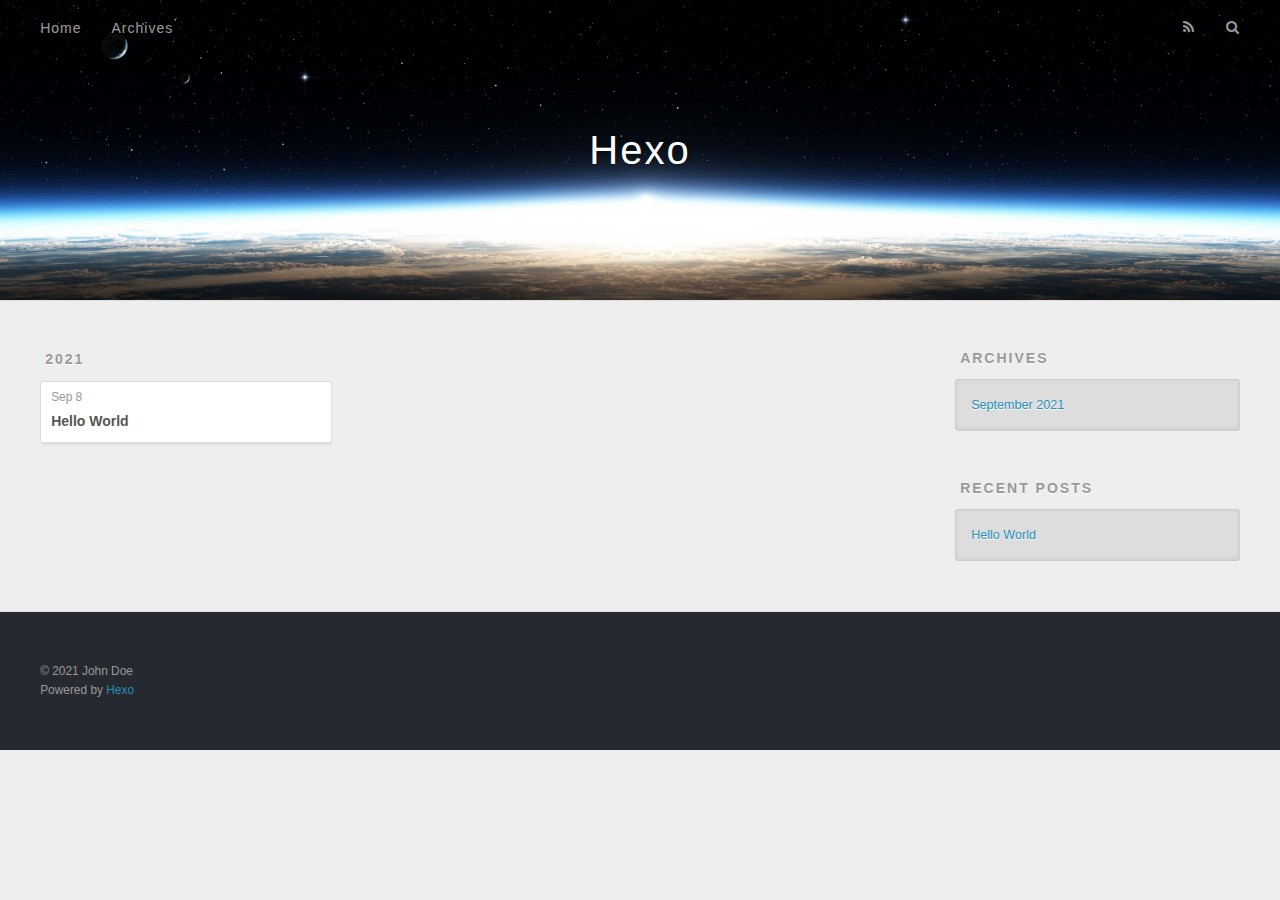
==== archives/index.html @ dddf25b1 "Site updated: 2021-09-09 09:40:32" ====
<!DOCTYPE html>
<html>
<head>
  <meta charset="utf-8">
  

  
  <title>Archives | Hexo</title>
  <meta name="viewport" content="width=device-width, initial-scale=1, maximum-scale=1">
  <meta property="og:type" content="website">
<meta property="og:title" content="Hexo">
<meta property="og:url" content="http://example.com/archives/index.html">
<meta property="og:site_name" content="Hexo">
<meta property="og:locale" content="en_US">
<meta property="article:author" content="John Doe">
<meta name="twitter:card" content="summary">
  
    <link rel="alternate" href="/atom.xml" title="Hexo" type="application/atom+xml">
  
  
    <link rel="icon" href="/favicon.png">
  
  
    <link href="//fonts.googleapis.com/css?family=Source+Code+Pro" rel="stylesheet" type="text/css">
  
  
<link rel="stylesheet" href="/css/style.css">

<meta name="generator" content="Hexo 5.4.0"></head>

<body>
  <div id="container">
    <div id="wrap">
      <header id="header">
  <div id="banner"></div>
  <div id="header-outer" class="outer">
    <div id="header-title" class="inner">
      <h1 id="logo-wrap">
        <a href="/" id="logo">Hexo</a>
      </h1>
      
    </div>
    <div id="header-inner" class="inner">
      <nav id="main-nav">
        <a id="main-nav-toggle" class="nav-icon"></a>
        
          <a class="main-nav-link" href="/">Home</a>
        
          <a class="main-nav-link" href="/archives">Archives</a>
        
      </nav>
      <nav id="sub-nav">
        
          <a id="nav-rss-link" class="nav-icon" href="/atom.xml" title="RSS Feed"></a>
        
        <a id="nav-search-btn" class="nav-icon" title="Search"></a>
      </nav>
      <div id="search-form-wrap">
        <form action="//google.com/search" method="get" accept-charset="UTF-8" class="search-form"><input type="search" name="q" class="search-form-input" placeholder="Search"><button type="submit" class="search-form-submit">&#xF002;</button><input type="hidden" name="sitesearch" value="http://example.com"></form>
      </div>
    </div>
  </div>
</header>
      <div class="outer">
        <section id="main">
  
  
    
    
      
      
      <section class="archives-wrap">
        <div class="archive-year-wrap">
          <a href="/archives/2021" class="archive-year">2021</a>
        </div>
        <div class="archives">
    
    <article class="archive-article archive-type-post">
  <div class="archive-article-inner">
    <header class="archive-article-header">
      <a href="/2021/09/08/hello-world/" class="archive-article-date">
  <time datetime="2021-09-08T15:11:29.989Z" itemprop="datePublished">Sep 8</time>
</a>
      
  
    <h1 itemprop="name">
      <a class="archive-article-title" href="/2021/09/08/hello-world/">Hello World</a>
    </h1>
  

    </header>
  </div>
</article>
  
  
    </div></section>
  


</section>
        
          <aside id="sidebar">
  
    

  
    

  
    
  
    
  <div class="widget-wrap">
    <h3 class="widget-title">Archives</h3>
    <div class="widget">
      <ul class="archive-list"><li class="archive-list-item"><a class="archive-list-link" href="/archives/2021/09/">September 2021</a></li></ul>
    </div>
  </div>


  
    
  <div class="widget-wrap">
    <h3 class="widget-title">Recent Posts</h3>
    <div class="widget">
      <ul>
        
          <li>
            <a href="/2021/09/08/hello-world/">Hello World</a>
          </li>
        
      </ul>
    </div>
  </div>

  
</aside>
        
      </div>
      <footer id="footer">
  
  <div class="outer">
    <div id="footer-info" class="inner">
      &copy; 2021 John Doe<br>
      Powered by <a href="http://hexo.io/" target="_blank">Hexo</a>
    </div>
  </div>
</footer>
    </div>
    <nav id="mobile-nav">
  
    <a href="/" class="mobile-nav-link">Home</a>
  
    <a href="/archives" class="mobile-nav-link">Archives</a>
  
</nav>
    

<script src="//ajax.googleapis.com/ajax/libs/jquery/2.0.3/jquery.min.js"></script>


  
<link rel="stylesheet" href="/fancybox/jquery.fancybox.css">

  
<script src="/fancybox/jquery.fancybox.pack.js"></script>




<script src="/js/script.js"></script>




  </div>
</body>
</html>
---- css/style.css ----
body {
  width: 100%;
}
body:before,
body:after {
  content: "";
  display: table;
}
body:after {
  clear: both;
}
html,
body,
div,
span,
applet,
object,
iframe,
h1,
h2,
h3,
h4,
h5,
h6,
p,
blockquote,
pre,
a,
abbr,
acronym,
address,
big,
cite,
code,
del,
dfn,
em,
img,
ins,
kbd,
q,
s,
samp,
small,
strike,
strong,
sub,
sup,
tt,
var,
dl,
dt,
dd,
ol,
ul,
li,
fieldset,
form,
label,
legend,
table,
caption,
tbody,
tfoot,
thead,
tr,
th,
td {
  margin: 0;
  padding: 0;
  border: 0;
  outline: 0;
  font-weight: inherit;
  font-style: inherit;
  font-family: inherit;
  font-size: 100%;
  vertical-align: baseline;
}
body {
  line-height: 1;
  color: #000;
  background: #fff;
}
ol,
ul {
  list-style: none;
}
table {
  border-collapse: separate;
  border-spacing: 0;
  vertical-align: middle;
}
caption,
th,
td {
  text-align: left;
  font-weight: normal;
  vertical-align: middle;
}
a img {
  border: none;
}
input,
button {
  margin: 0;
  padding: 0;
}
input::-moz-focus-inner,
button::-moz-focus-inner {
  border: 0;
  padding: 0;
}
@font-face {
  font-family: FontAwesome;
  font-style: normal;
  font-weight: normal;
  src: url("fonts/fontawesome-webfont.eot?v=#4.0.3");
  src: url("fonts/fontawesome-webfont.eot?#iefix&v=#4.0.3") format("embedded-opentype"), url("fonts/fontawesome-webfont.woff?v=#4.0.3") format("woff"), url("fonts/fontawesome-webfont.ttf?v=#4.0.3") format("truetype"), url("fonts/fontawesome-webfont.svg#fontawesomeregular?v=#4.0.3") format("svg");
}
html,
body,
#container {
  height: 100%;
}
body {
  background: #eee;
  font: 14px -apple-system, BlinkMacSystemFont, "Segoe UI", "Roboto", "Oxygen", "Ubuntu", "Cantarell", "Fira Sans", "Droid Sans", "Helvetica Neue", sans-serif;
  -webkit-text-size-adjust: 100%;
}
.outer {
  max-width: 1220px;
  margin: 0 auto;
  padding: 0 20px;
}
.outer:before,
.outer:after {
  content: "";
  display: table;
}
.outer:after {
  clear: both;
}
.inner {
  display: inline;
  float: left;
  width: 98.33333333333333%;
  margin: 0 0.833333333333333%;
}
.left,
.alignleft {
  float: left;
}
.right,
.alignright {
  float: right;
}
.clear {
  clear: both;
}
#container {
  position: relative;
}
.mobile-nav-on {
  overflow: hidden;
}
#wrap {
  height: 100%;
  width: 100%;
  position: absolute;
  top: 0;
  left: 0;
  -webkit-transition: 0.2s ease-out;
  -moz-transition: 0.2s ease-out;
  -ms-transition: 0.2s ease-out;
  transition: 0.2s ease-out;
  z-index: 1;
  background: #eee;
}
.mobile-nav-on #wrap {
  left: 280px;
}
@media screen and (min-width: 768px) {
  #main {
    display: inline;
    float: left;
    width: 73.33333333333333%;
    margin: 0 0.833333333333333%;
  }
}
.article-date,
.article-category-link,
.archive-year,
.widget-title {
  text-decoration: none;
  text-transform: uppercase;
  letter-spacing: 2px;
  color: #999;
  margin-bottom: 1em;
  margin-left: 5px;
  line-height: 1em;
  text-shadow: 0 1px #fff;
  font-weight: bold;
}
.article-inner,
.archive-article-inner {
  background: #fff;
  -webkit-box-shadow: 1px 2px 3px #ddd;
  box-shadow: 1px 2px 3px #ddd;
  border: 1px solid #ddd;
  border-radius: 3px;
}
.article-entry h1,
.widget h1 {
  font-size: 2em;
}
.article-entry h2,
.widget h2 {
  font-size: 1.5em;
}
.article-entry h3,
.widget h3 {
  font-size: 1.3em;
}
.article-entry h4,
.widget h4 {
  font-size: 1.2em;
}
.article-entry h5,
.widget h5 {
  font-size: 1em;
}
.article-entry h6,
.widget h6 {
  font-size: 1em;
  color: #999;
}
.article-entry hr,
.widget hr {
  border: 1px dashed #ddd;
}
.article-entry strong,
.widget strong {
  font-weight: bold;
}
.article-entry em,
.widget em,
.article-entry cite,
.widget cite {
  font-style: italic;
}
.article-entry sup,
.widget sup,
.article-entry sub,
.widget sub {
  font-size: 0.75em;
  line-height: 0;
  position: relative;
  vertical-align: baseline;
}
.article-entry sup,
.widget sup {
  top: -0.5em;
}
.article-entry sub,
.widget sub {
  bottom: -0.2em;
}
.article-entry small,
.widget small {
  font-size: 0.85em;
}
.article-entry acronym,
.widget acronym,
.article-entry abbr,
.widget abbr {
  border-bottom: 1px dotted;
}
.article-entry ul,
.widget ul,
.article-entry ol,
.widget ol,
.article-entry dl,
.widget dl {
  margin: 0 20px;
  line-height: 1.6em;
}
.article-entry ul ul,
.widget ul ul,
.article-entry ol ul,
.widget ol ul,
.article-entry ul ol,
.widget ul ol,
.article-entry ol ol,
.widget ol ol {
  margin-top: 0;
  margin-bottom: 0;
}
.article-entry ul,
.widget ul {
  list-style: disc;
}
.article-entry ol,
.widget ol {
  list-style: decimal;
}
.article-entry dt,
.widget dt {
  font-weight: bold;
}
#header {
  height: 300px;
  position: relative;
  border-bottom: 1px solid #ddd;
}
#header:before,
#header:after {
  content: "";
  position: absolute;
  left: 0;
  right: 0;
  height: 40px;
}
#header:before {
  top: 0;
  background: -webkit-linear-gradient(rgba(0,0,0,0.2), transparent);
  background: -moz-linear-gradient(rgba(0,0,0,0.2), transparent);
  background: -ms-linear-gradient(rgba(0,0,0,0.2), transparent);
  background: linear-gradient(rgba(0,0,0,0.2), transparent);
}
#header:after {
  bottom: 0;
  background: -webkit-linear-gradient(transparent, rgba(0,0,0,0.2));
  background: -moz-linear-gradient(transparent, rgba(0,0,0,0.2));
  background: -ms-linear-gradient(transparent, rgba(0,0,0,0.2));
  background: linear-gradient(transparent, rgba(0,0,0,0.2));
}
#header-outer {
  height: 100%;
  position: relative;
}
#header-inner {
  position: relative;
  overflow: hidden;
}
#banner {
  position: absolute;
  top: 0;
  left: 0;
  width: 100%;
  height: 100%;
  background: url("images/banner.jpg") center #000;
  -webkit-background-size: cover;
  -moz-background-size: cover;
  background-size: cover;
  z-index: -1;
}
#header-title {
  text-align: center;
  height: 40px;
  position: absolute;
  top: 50%;
  left: 0;
  margin-top: -20px;
}
#logo,
#subtitle {
  text-decoration: none;
  color: #fff;
  font-weight: 300;
  text-shadow: 0 1px 4px rgba(0,0,0,0.3);
}
#logo {
  font-size: 40px;
  line-height: 40px;
  letter-spacing: 2px;
}
#subtitle {
  font-size: 16px;
  line-height: 16px;
  letter-spacing: 1px;
}
#subtitle-wrap {
  margin-top: 16px;
}
#main-nav {
  float: left;
  margin-left: -15px;
}
.nav-icon,
.main-nav-link {
  float: left;
  color: #fff;
  opacity: 0.6;
  text-decoration: none;
  text-shadow: 0 1px rgba(0,0,0,0.2);
  -webkit-transition: opacity 0.2s;
  -moz-transition: opacity 0.2s;
  -ms-transition: opacity 0.2s;
  transition: opacity 0.2s;
  display: block;
  padding: 20px 15px;
}
.nav-icon:hover,
.main-nav-link:hover {
  opacity: 1;
}
.nav-icon {
  font-family: FontAwesome;
  text-align: center;
  font-size: 14px;
  width: 14px;
  height: 14px;
  padding: 20px 15px;
  position: relative;
  cursor: pointer;
}
.main-nav-link {
  font-weight: 300;
  letter-spacing: 1px;
}
@media screen and (max-width: 479px) {
  .main-nav-link {
    display: none;
  }
}
#main-nav-toggle {
  display: none;
}
#main-nav-toggle:before {
  content: "\f0c9";
}
@media screen and (max-width: 479px) {
  #main-nav-toggle {
    display: block;
  }
}
#sub-nav {
  float: right;
  margin-right: -15px;
}
#nav-rss-link:before {
  content: "\f09e";
}
#nav-search-btn:before {
  content: "\f002";
}
#search-form-wrap {
  position: absolute;
  top: 15px;
  width: 150px;
  height: 30px;
  right: -150px;
  opacity: 0;
  -webkit-transition: 0.2s ease-out;
  -moz-transition: 0.2s ease-out;
  -ms-transition: 0.2s ease-out;
  transition: 0.2s ease-out;
}
#search-form-wrap.on {
  opacity: 1;
  right: 0;
}
@media screen and (max-width: 479px) {
  #search-form-wrap {
    width: 100%;
    right: -100%;
  }
}
.search-form {
  position: absolute;
  top: 0;
  left: 0;
  right: 0;
  background: #fff;
  padding: 5px 15px;
  border-radius: 15px;
  -webkit-box-shadow: 0 0 10px rgba(0,0,0,0.3);
  box-shadow: 0 0 10px rgba(0,0,0,0.3);
}
.search-form-input {
  border: none;
  background: none;
  color: #555;
  width: 100%;
  font: 13px -apple-system, BlinkMacSystemFont, "Segoe UI", "Roboto", "Oxygen", "Ubuntu", "Cantarell", "Fira Sans", "Droid Sans", "Helvetica Neue", sans-serif;
  outline: none;
}
.search-form-input::-webkit-search-results-decoration,
.search-form-input::-webkit-search-cancel-button {
  -webkit-appearance: none;
}
.search-form-submit {
  position: absolute;
  top: 50%;
  right: 10px;
  margin-top: -7px;
  font: 13px FontAwesome;
  border: none;
  background: none;
  color: #bbb;
  cursor: pointer;
}
.search-form-submit:hover,
.search-form-submit:focus {
  color: #777;
}
.article {
  margin: 50px 0;
}
.article-inner {
  overflow: hidden;
}
.article-meta:before,
.article-meta:after {
  content: "";
  display: table;
}
.article-meta:after {
  clear: both;
}
.article-date {
  float: left;
}
.article-category {
  float: left;
  line-height: 1em;
  color: #ccc;
  text-shadow: 0 1px #fff;
  margin-left: 8px;
}
.article-category:before {
  content: "\2022";
}
.article-category-link {
  margin: 0 12px 1em;
}
.article-header {
  padding: 20px 20px 0;
}
.article-title {
  text-decoration: none;
  font-size: 2em;
  font-weight: bold;
  color: #555;
  line-height: 1.1em;
  -webkit-transition: color 0.2s;
  -moz-transition: color 0.2s;
  -ms-transition: color 0.2s;
  transition: color 0.2s;
}
a.article-title:hover {
  color: #258fb8;
}
.article-entry {
  color: #555;
  padding: 0 20px;
}
.article-entry:before,
.article-entry:after {
  content: "";
  display: table;
}
.article-entry:after {
  clear: both;
}
.article-entry p,
.article-entry table {
  line-height: 1.6em;
  margin: 1.6em 0;
}
.article-entry h1,
.article-entry h2,
.article-entry h3,
.article-entry h4,
.article-entry h5,
.article-entry h6 {
  font-weight: bold;
}
.article-entry h1,
.article-entry h2,
.article-entry h3,
.article-entry h4,
.article-entry h5,
.article-entry h6 {
  line-height: 1.1em;
  margin: 1.1em 0;
}
.article-entry a {
  color: #258fb8;
  text-decoration: none;
}
.article-entry a:hover {
  text-decoration: underline;
}
.article-entry ul,
.article-entry ol,
.article-entry dl {
  margin-top: 1.6em;
  margin-bottom: 1.6em;
}
.article-entry img,
.article-entry video {
  max-width: 100%;
  height: auto;
  display: block;
  margin: auto;
}
.article-entry iframe {
  border: none;
}
.article-entry table {
  width: 100%;
  border-collapse: collapse;
  border-spacing: 0;
}
.article-entry th {
  font-weight: bold;
  border-bottom: 3px solid #ddd;
  padding-bottom: 0.5em;
}
.article-entry td {
  border-bottom: 1px solid #ddd;
  padding: 10px 0;
}
.article-entry blockquote {
  font-family: Georgia, "Times New Roman", serif;
  font-size: 1.4em;
  margin: 1.6em 20px;
  text-align: center;
}
.article-entry blockquote footer {
  font-size: 14px;
  margin: 1.6em 0;
  font-family: -apple-system, BlinkMacSystemFont, "Segoe UI", "Roboto", "Oxygen", "Ubuntu", "Cantarell", "Fira Sans", "Droid Sans", "Helvetica Neue", sans-serif;
}
.article-entry blockquote footer cite:before {
  content: "—";
  padding: 0 0.5em;
}
.article-entry .pullquote {
  text-align: left;
  width: 45%;
  margin: 0;
}
.article-entry .pullquote.left {
  margin-left: 0.5em;
  margin-right: 1em;
}
.article-entry .pullquote.right {
  margin-right: 0.5em;
  margin-left: 1em;
}
.article-entry .caption {
  color: #999;
  display: block;
  font-size: 0.9em;
  margin-top: 0.5em;
  position: relative;
  text-align: center;
}
.article-entry .video-container {
  position: relative;
  padding-top: 56.25%;
  height: 0;
  overflow: hidden;
}
.article-entry .video-container iframe,
.article-entry .video-container object,
.article-entry .video-container embed {
  position: absolute;
  top: 0;
  left: 0;
  width: 100%;
  height: 100%;
  margin-top: 0;
}
.article-more-link a {
  display: inline-block;
  line-height: 1em;
  padding: 6px 15px;
  border-radius: 15px;
  background: #eee;
  color: #999;
  text-shadow: 0 1px #fff;
  text-decoration: none;
}
.article-more-link a:hover {
  background: #258fb8;
  color: #fff;
  text-decoration: none;
  text-shadow: 0 1px #1e7293;
}
.article-footer {
  font-size: 0.85em;
  line-height: 1.6em;
  border-top: 1px solid #ddd;
  padding-top: 1.6em;
  margin: 0 20px 20px;
}
.article-footer:before,
.article-footer:after {
  content: "";
  display: table;
}
.article-footer:after {
  clear: both;
}
.article-footer a {
  color: #999;
  text-decoration: none;
}
.article-footer a:hover {
  color: #555;
}
.article-tag-list-item {
  float: left;
  margin-right: 10px;
}
.article-tag-list-link:before {
  content: "#";
}
.article-comment-link {
  float: right;
}
.article-comment-link:before {
  content: "\f075";
  font-family: FontAwesome;
  padding-right: 8px;
}
.article-share-link {
  cursor: pointer;
  float: right;
  margin-left: 20px;
}
.article-share-link:before {
  content: "\f064";
  font-family: FontAwesome;
  padding-right: 6px;
}
#article-nav {
  position: relative;
}
#article-nav:before,
#article-nav:after {
  content: "";
  display: table;
}
#article-nav:after {
  clear: both;
}
@media screen and (min-width: 768px) {
  #article-nav {
    margin: 50px 0;
  }
  #article-nav:before {
    width: 8px;
    height: 8px;
    position: absolute;
    top: 50%;
    left: 50%;
    margin-top: -4px;
    margin-left: -4px;
    content: "";
    border-radius: 50%;
    background: #ddd;
    -webkit-box-shadow: 0 1px 2px #fff;
    box-shadow: 0 1px 2px #fff;
  }
}
.article-nav-link-wrap {
  text-decoration: none;
  text-shadow: 0 1px #fff;
  color: #999;
  -webkit-box-sizing: border-box;
  -moz-box-sizing: border-box;
  box-sizing: border-box;
  margin-top: 50px;
  text-align: center;
  display: block;
}
.article-nav-link-wrap:hover {
  color: #555;
}
@media screen and (min-width: 768px) {
  .article-nav-link-wrap {
    width: 50%;
    margin-top: 0;
  }
}
@media screen and (min-width: 768px) {
  #article-nav-newer {
    float: left;
    text-align: right;
    padding-right: 20px;
  }
}
@media screen and (min-width: 768px) {
  #article-nav-older {
    float: right;
    text-align: left;
    padding-left: 20px;
  }
}
.article-nav-caption {
  text-transform: uppercase;
  letter-spacing: 2px;
  color: #ddd;
  line-height: 1em;
  font-weight: bold;
}
#article-nav-newer .article-nav-caption {
  margin-right: -2px;
}
.article-nav-title {
  font-size: 0.85em;
  line-height: 1.6em;
  margin-top: 0.5em;
}
.article-share-box {
  position: absolute;
  display: none;
  background: #fff;
  -webkit-box-shadow: 1px 2px 10px rgba(0,0,0,0.2);
  box-shadow: 1px 2px 10px rgba(0,0,0,0.2);
  border-radius: 3px;
  margin-left: -145px;
  overflow: hidden;
  z-index: 1;
}
.article-share-box.on {
  display: block;
}
.article-share-input {
  width: 100%;
  background: none;
  -webkit-box-sizing: border-box;
  -moz-box-sizing: border-box;
  box-sizing: border-box;
  font: 14px -apple-system, BlinkMacSystemFont, "Segoe UI", "Roboto", "Oxygen", "Ubuntu", "Cantarell", "Fira Sans", "Droid Sans", "Helvetica Neue", sans-serif;
  padding: 0 15px;
  color: #555;
  outline: none;
  border: 1px solid #ddd;
  border-radius: 3px 3px 0 0;
  height: 36px;
  line-height: 36px;
}
.article-share-links {
  background: #eee;
}
.article-share-links:before,
.article-share-links:after {
  content: "";
  display: table;
}
.article-share-links:after {
  clear: both;
}
.article-share-twitter,
.article-share-facebook,
.article-share-pinterest,
.article-share-google {
  width: 50px;
  height: 36px;
  display: block;
  float: left;
  position: relative;
  color: #999;
  text-shadow: 0 1px #fff;
}
.article-share-twitter:before,
.article-share-facebook:before,
.article-share-pinterest:before,
.article-share-google:before {
  font-size: 20px;
  font-family: FontAwesome;
  width: 20px;
  height: 20px;
  position: absolute;
  top: 50%;
  left: 50%;
  margin-top: -10px;
  margin-left: -10px;
  text-align: center;
}
.article-share-twitter:hover,
.article-share-facebook:hover,
.article-share-pinterest:hover,
.article-share-google:hover {
  color: #fff;
}
.article-share-twitter:before {
  content: "\f099";
}
.article-share-twitter:hover {
  background: #00aced;
  text-shadow: 0 1px #008abe;
}
.article-share-facebook:before {
  content: "\f09a";
}
.article-share-facebook:hover {
  background: #3b5998;
  text-shadow: 0 1px #2f477a;
}
.article-share-pinterest:before {
  content: "\f0d2";
}
.article-share-pinterest:hover {
  background: #cb2027;
  text-shadow: 0 1px #a21a1f;
}
.article-share-google:before {
  content: "\f0d5";
}
.article-share-google:hover {
  background: #dd4b39;
  text-shadow: 0 1px #be3221;
}
.article-gallery {
  background: #000;
  position: relative;
}
.article-gallery-photos {
  position: relative;
  overflow: hidden;
}
.article-gallery-img {
  display: none;
  max-width: 100%;
}
.article-gallery-img:first-child {
  display: block;
}
.article-gallery-img.loaded {
  position: absolute;
  display: block;
}
.article-gallery-img img {
  display: block;
  max-width: 100%;
  margin: 0 auto;
}
#comments {
  background: #fff;
  -webkit-box-shadow: 1px 2px 3px #ddd;
  box-shadow: 1px 2px 3px #ddd;
  padding: 20px;
  border: 1px solid #ddd;
  border-radius: 3px;
  margin: 50px 0;
}
#comments a {
  color: #258fb8;
}
.archives-wrap {
  margin: 50px 0;
}
.archives:before,
.archives:after {
  content: "";
  display: table;
}
.archives:after {
  clear: both;
}
.archive-year-wrap {
  margin-bottom: 1em;
}
.archives {
  -webkit-column-gap: 10px;
  -moz-column-gap: 10px;
  column-gap: 10px;
}
@media screen and (min-width: 480px) and (max-width: 767px) {
  .archives {
    -webkit-column-count: 2;
    -moz-column-count: 2;
    column-count: 2;
  }
}
@media screen and (min-width: 768px) {
  .archives {
    -webkit-column-count: 3;
    -moz-column-count: 3;
    column-count: 3;
  }
}
.archive-article {
  -webkit-column-break-inside: avoid;
  page-break-inside: avoid;
  overflow: hidden;
  break-inside: avoid-column;
}
.archive-article-inner {
  padding: 10px;
  margin-bottom: 15px;
}
.archive-article-title {
  text-decoration: none;
  font-weight: bold;
  color: #555;
  -webkit-transition: color 0.2s;
  -moz-transition: color 0.2s;
  -ms-transition: color 0.2s;
  transition: color 0.2s;
  line-height: 1.6em;
}
.archive-article-title:hover {
  color: #258fb8;
}
.archive-article-footer {
  margin-top: 1em;
}
.archive-article-date {
  color: #999;
  text-decoration: none;
  font-size: 0.85em;
  line-height: 1em;
  margin-bottom: 0.5em;
  display: block;
}
#page-nav {
  margin: 50px auto;
  background: #fff;
  -webkit-box-shadow: 1px 2px 3px #ddd;
  box-shadow: 1px 2px 3px #ddd;
  border: 1px solid #ddd;
  border-radius: 3px;
  text-align: center;
  color: #999;
  overflow: hidden;
}
#page-nav:before,
#page-nav:after {
  content: "";
  display: table;
}
#page-nav:after {
  clear: both;
}
#page-nav a,
#page-nav span {
  padding: 10px 20px;
  line-height: 1;
  height: 2ex;
}
#page-nav a {
  color: #999;
  text-decoration: none;
}
#page-nav a:hover {
  background: #999;
  color: #fff;
}
#page-nav .prev {
  float: left;
}
#page-nav .next {
  float: right;
}
#page-nav .page-number {
  display: inline-block;
}
@media screen and (max-width: 479px) {
  #page-nav .page-number {
    display: none;
  }
}
#page-nav .current {
  color: #555;
  font-weight: bold;
}
#page-nav .space {
  color: #ddd;
}
#footer {
  background: #262a30;
  padding: 50px 0;
  border-top: 1px solid #ddd;
  color: #999;
}
#footer a {
  color: #258fb8;
  text-decoration: none;
}
#footer a:hover {
  text-decoration: underline;
}
#footer-info {
  line-height: 1.6em;
  font-size: 0.85em;
}
.article-entry pre,
.article-entry .highlight {
  background: #2d2d2d;
  margin: 0 -20px;
  padding: 15px 20px;
  border-style: solid;
  border-color: #ddd;
  border-width: 1px 0;
  overflow: auto;
  color: #ccc;
  line-height: 22.400000000000002px;
}
.article-entry .highlight .gutter pre,
.article-entry .gist .gist-file .gist-data .line-numbers {
  color: #666;
  font-size: 0.85em;
}
.article-entry pre,
.article-entry code {
  font-family: "Source Code Pro", Consolas, Monaco, Menlo, Consolas, monospace;
}
.article-entry code {
  background: #eee;
  text-shadow: 0 1px #fff;
  padding: 0 0.3em;
}
.article-entry pre code {
  background: none;
  text-shadow: none;
  padding: 0;
}
.article-entry .highlight pre {
  border: none;
  margin: 0;
  padding: 0;
}
.article-entry .highlight table {
  margin: 0;
  width: auto;
}
.article-entry .highlight td {
  border: none;
  padding: 0;
}
.article-entry .highlight figcaption {
  font-size: 0.85em;
  color: #999;
  line-height: 1em;
  margin-bottom: 1em;
}
.article-entry .highlight figcaption:before,
.article-entry .highlight figcaption:after {
  content: "";
  display: table;
}
.article-entry .highlight figcaption:after {
  clear: both;
}
.article-entry .highlight figcaption a {
  float: right;
}
.article-entry .highlight .gutter pre {
  text-align: right;
  padding-right: 20px;
}
.article-entry .highlight .line {
  height: 22.400000000000002px;
}
.article-entry .highlight .line.marked {
  background: #515151;
}
.article-entry .gist {
  margin: 0 -20px;
  border-style: solid;
  border-color: #ddd;
  border-width: 1px 0;
  background: #2d2d2d;
  padding: 15px 20px 15px 0;
}
.article-entry .gist .gist-file {
  border: none;
  font-family: "Source Code Pro", Consolas, Monaco, Menlo, Consolas, monospace;
  margin: 0;
}
.article-entry .gist .gist-file .gist-data {
  background: none;
  border: none;
}
.article-entry .gist .gist-file .gist-data .line-numbers {
  background: none;
  border: none;
  padding: 0 20px 0 0;
}
.article-entry .gist .gist-file .gist-data .line-data {
  padding: 0 !important;
}
.article-entry .gist .gist-file .highlight {
  margin: 0;
  padding: 0;
  border: none;
}
.article-entry .gist .gist-file .gist-meta {
  background: #2d2d2d;
  color: #999;
  font: 0.85em -apple-system, BlinkMacSystemFont, "Segoe UI", "Roboto", "Oxygen", "Ubuntu", "Cantarell", "Fira Sans", "Droid Sans", "Helvetica Neue", sans-serif;
  text-shadow: 0 0;
  padding: 0;
  margin-top: 1em;
  margin-left: 20px;
}
.article-entry .gist .gist-file .gist-meta a {
  color: #258fb8;
  font-weight: normal;
}
.article-entry .gist .gist-file .gist-meta a:hover {
  text-decoration: underline;
}
pre .comment,
pre .title {
  color: #999;
}
pre .variable,
pre .attribute,
pre .tag,
pre .regexp,
pre .ruby .constant,
pre .xml .tag .title,
pre .xml .pi,
pre .xml .doctype,
pre .html .doctype,
pre .css .id,
pre .css .class,
pre .css .pseudo {
  color: #f2777a;
}
pre .number,
pre .preprocessor,
pre .built_in,
pre .literal,
pre .params,
pre .constant {
  color: #f99157;
}
pre .class,
pre .ruby .class .title,
pre .css .rules .attribute {
  color: #9c9;
}
pre .string,
pre .value,
pre .inheritance,
pre .header,
pre .ruby .symbol,
pre .xml .cdata {
  color: #9c9;
}
pre .css .hexcolor {
  color: #6cc;
}
pre .function,
pre .python .decorator,
pre .python .title,
pre .ruby .function .title,
pre .ruby .title .keyword,
pre .perl .sub,
pre .javascript .title,
pre .coffeescript .title {
  color: #69c;
}
pre .keyword,
pre .javascript .function {
  color: #c9c;
}
@media screen and (max-width: 479px) {
  #mobile-nav {
    position: absolute;
    top: 0;
    left: 0;
    width: 280px;
    height: 100%;
    background: #191919;
    border-right: 1px solid #fff;
  }
}
@media screen and (max-width: 479px) {
  .mobile-nav-link {
    display: block;
    color: #999;
    text-decoration: none;
    padding: 15px 20px;
    font-weight: bold;
  }
  .mobile-nav-link:hover {
    color: #fff;
  }
}
@media screen and (min-width: 768px) {
  #sidebar {
    display: inline;
    float: left;
    width: 23.333333333333332%;
    margin: 0 0.833333333333333%;
  }
}
.widget-wrap {
  margin: 50px 0;
}
.widget {
  color: #777;
  text-shadow: 0 1px #fff;
  background: #ddd;
  -webkit-box-shadow: 0 -1px 4px #ccc inset;
  box-shadow: 0 -1px 4px #ccc inset;
  border: 1px solid #ccc;
  padding: 15px;
  border-radius: 3px;
}
.widget a {
  color: #258fb8;
  text-decoration: none;
}
.widget a:hover {
  text-decoration: underline;
}
.widget ul ul,
.widget ol ul,
.widget dl ul,
.widget ul ol,
.widget ol ol,
.widget dl ol,
.widget ul dl,
.widget ol dl,
.widget dl dl {
  margin-left: 15px;
  list-style: disc;
}
.widget {
  line-height: 1.6em;
  word-wrap: break-word;
  font-size: 0.9em;
}
.widget ul,
.widget ol {
  list-style: none;
  margin: 0;
}
.widget ul ul,
.widget ol ul,
.widget ul ol,
.widget ol ol {
  margin: 0 20px;
}
.widget ul ul,
.widget ol ul {
  list-style: disc;
}
.widget ul ol,
.widget ol ol {
  list-style: decimal;
}
.category-list-count,
.tag-list-count,
.archive-list-count {
  padding-left: 5px;
  color: #999;
  font-size: 0.85em;
}
.category-list-count:before,
.tag-list-count:before,
.archive-list-count:before {
  content: "(";
}
.category-list-count:after,
.tag-list-count:after,
.archive-list-count:after {
  content: ")";
}
.tagcloud a {
  margin-right: 5px;
  display: inline-block;
}
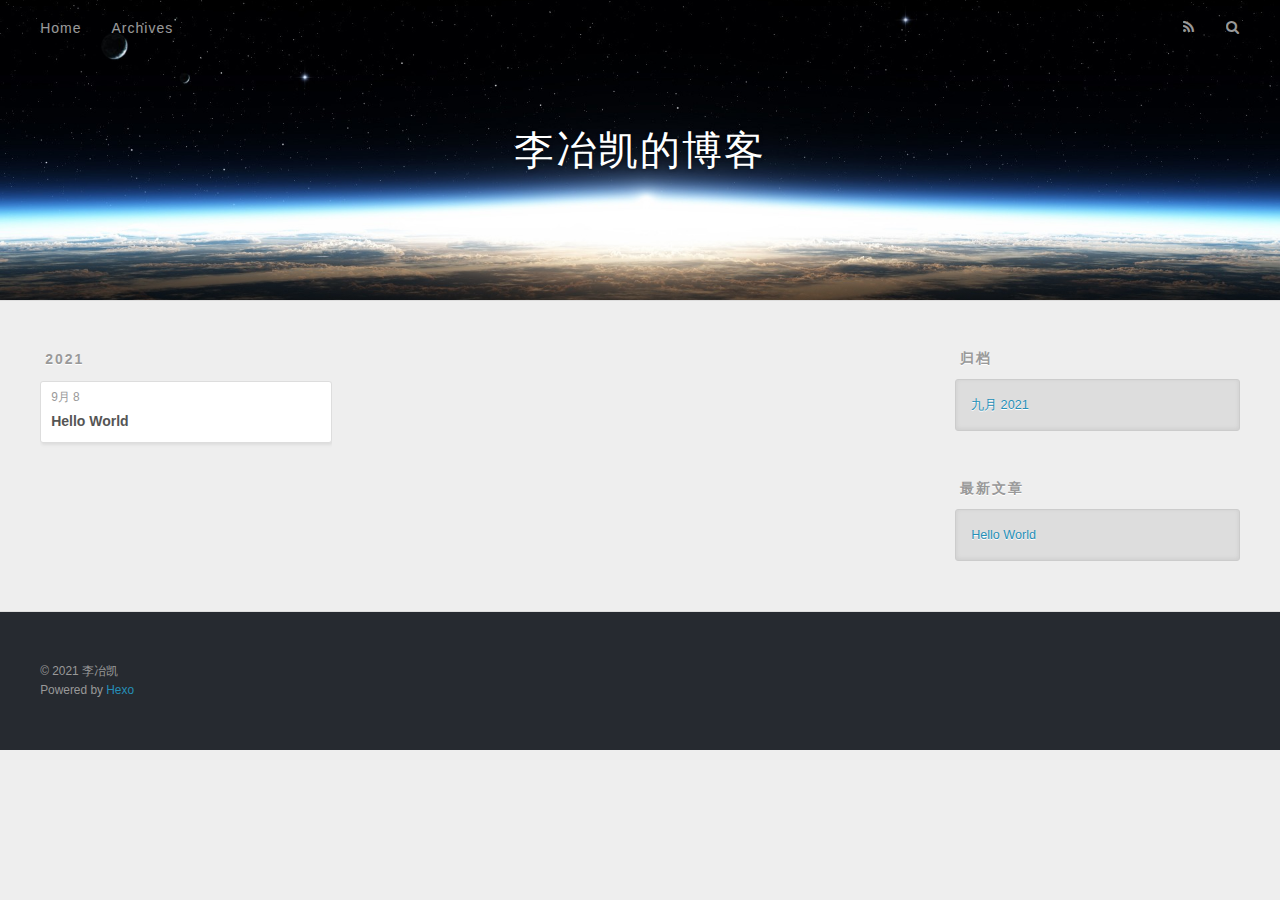
==== commit ec04e975: "Site updated: 2021-09-11 11:54:44" ====
--- a/archives/index.html
+++ b/archives/index.html
@@ -5,17 +5,19 @@
   
 
   
-  <title>Archives | Hexo</title>
+  <title>归档 | 李冶凯的博客</title>
   <meta name="viewport" content="width=device-width, initial-scale=1, maximum-scale=1">
-  <meta property="og:type" content="website">
-<meta property="og:title" content="Hexo">
+  <meta name="description" content="什么都不懂，随便搞搞">
+<meta property="og:type" content="website">
+<meta property="og:title" content="李冶凯的博客">
 <meta property="og:url" content="http://example.com/archives/index.html">
-<meta property="og:site_name" content="Hexo">
-<meta property="og:locale" content="en_US">
-<meta property="article:author" content="John Doe">
+<meta property="og:site_name" content="李冶凯的博客">
+<meta property="og:description" content="什么都不懂，随便搞搞">
+<meta property="og:locale" content="zh_CN">
+<meta property="article:author" content="李冶凯">
 <meta name="twitter:card" content="summary">
   
-    <link rel="alternate" href="/atom.xml" title="Hexo" type="application/atom+xml">
+    <link rel="alternate" href="/atom.xml" title="李冶凯的博客" type="application/atom+xml">
   
   
     <link rel="icon" href="/favicon.png">
@@ -36,7 +38,7 @@
   <div id="header-outer" class="outer">
     <div id="header-title" class="inner">
       <h1 id="logo-wrap">
-        <a href="/" id="logo">Hexo</a>
+        <a href="/" id="logo">李冶凯的博客</a>
       </h1>
       
     </div>
@@ -53,7 +55,7 @@
         
           <a id="nav-rss-link" class="nav-icon" href="/atom.xml" title="RSS Feed"></a>
         
-        <a id="nav-search-btn" class="nav-icon" title="Search"></a>
+        <a id="nav-search-btn" class="nav-icon" title="搜索"></a>
       </nav>
       <div id="search-form-wrap">
         <form action="//google.com/search" method="get" accept-charset="UTF-8" class="search-form"><input type="search" name="q" class="search-form-input" placeholder="Search"><button type="submit" class="search-form-submit">&#xF002;</button><input type="hidden" name="sitesearch" value="http://example.com"></form>
@@ -79,7 +81,7 @@
   <div class="archive-article-inner">
     <header class="archive-article-header">
       <a href="/2021/09/08/hello-world/" class="archive-article-date">
-  <time datetime="2021-09-08T15:11:29.989Z" itemprop="datePublished">Sep 8</time>
+  <time datetime="2021-09-08T15:11:29.989Z" itemprop="datePublished">9月 8</time>
 </a>
       
   
@@ -111,9 +113,9 @@
   
     
   <div class="widget-wrap">
-    <h3 class="widget-title">Archives</h3>
+    <h3 class="widget-title">归档</h3>
     <div class="widget">
-      <ul class="archive-list"><li class="archive-list-item"><a class="archive-list-link" href="/archives/2021/09/">September 2021</a></li></ul>
+      <ul class="archive-list"><li class="archive-list-item"><a class="archive-list-link" href="/archives/2021/09/">九月 2021</a></li></ul>
     </div>
   </div>
 
@@ -121,7 +123,7 @@
   
     
   <div class="widget-wrap">
-    <h3 class="widget-title">Recent Posts</h3>
+    <h3 class="widget-title">最新文章</h3>
     <div class="widget">
       <ul>
         
@@ -141,7 +143,7 @@
   
   <div class="outer">
     <div id="footer-info" class="inner">
-      &copy; 2021 John Doe<br>
+      &copy; 2021 李冶凯<br>
       Powered by <a href="http://hexo.io/" target="_blank">Hexo</a>
     </div>
   </div>
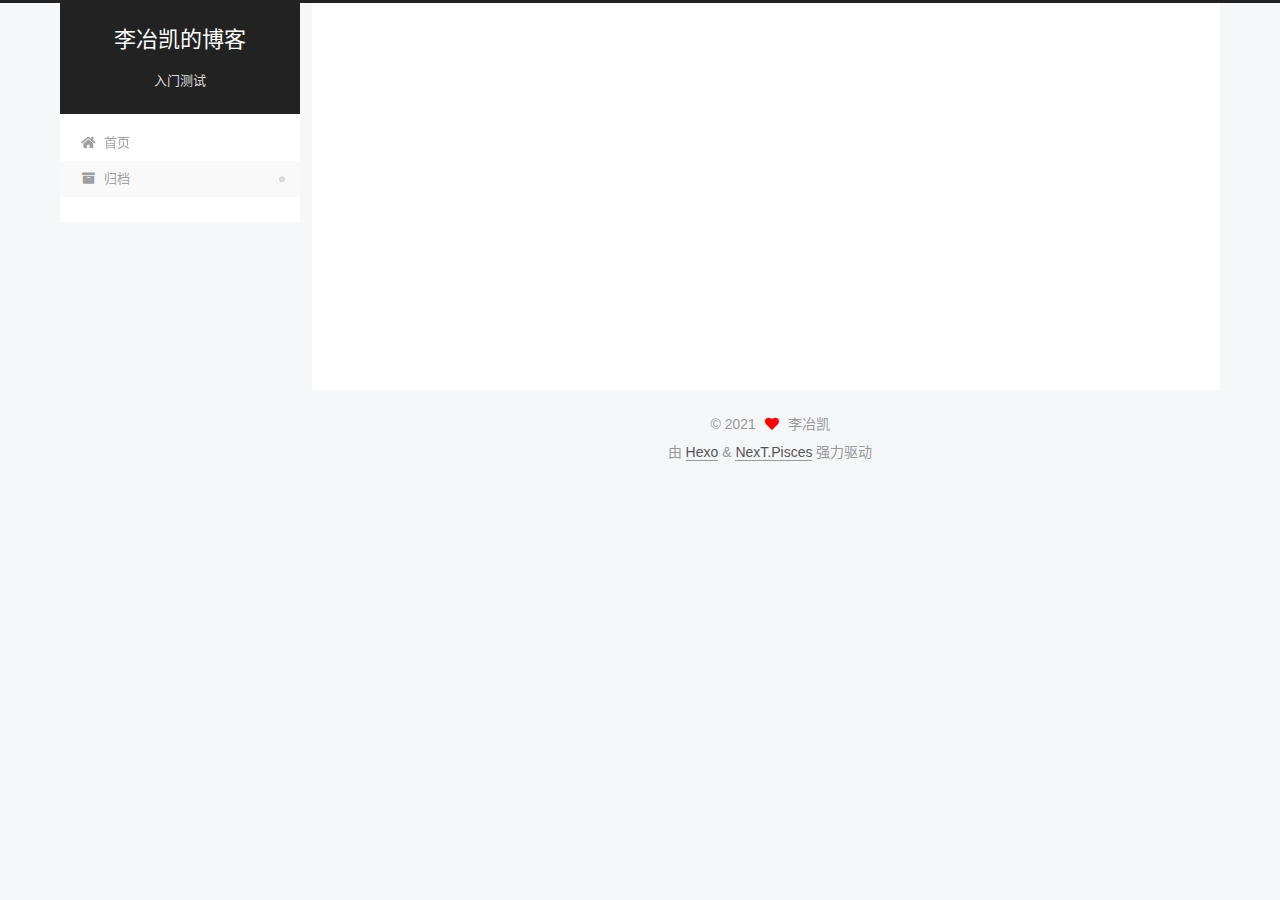
==== commit a308286a: "Site updated: 2021-09-11 15:37:19" ====
--- a/archives/index.html
+++ b/archives/index.html
@@ -1,12 +1,25 @@
 <!DOCTYPE html>
-<html>
+<html lang="zh-CN">
 <head>
-  <meta charset="utf-8">
-  
-
-  
-  <title>归档 | 李冶凯的博客</title>
-  <meta name="viewport" content="width=device-width, initial-scale=1, maximum-scale=1">
+  <meta charset="UTF-8">
+<meta name="viewport" content="width=device-width, initial-scale=1, maximum-scale=2">
+<meta name="theme-color" content="#222">
+<meta name="generator" content="Hexo 5.4.0">
+  <link rel="apple-touch-icon" sizes="180x180" href="/images/apple-touch-icon-next.png">
+  <link rel="icon" type="image/png" sizes="32x32" href="/images/favicon-32x32-next.png">
+  <link rel="icon" type="image/png" sizes="16x16" href="/images/favicon-16x16-next.png">
+  <link rel="mask-icon" href="/images/logo.svg" color="#222">
+
+<link rel="stylesheet" href="/css/main.css">
+
+
+<link rel="stylesheet" href="/lib/font-awesome/css/all.min.css">
+
+<script id="hexo-configurations">
+    var NexT = window.NexT || {};
+    var CONFIG = {"hostname":"example.com","root":"/","scheme":"Pisces","version":"7.8.0","exturl":false,"sidebar":{"position":"left","display":"post","padding":18,"offset":12,"onmobile":false},"copycode":{"enable":false,"show_result":false,"style":null},"back2top":{"enable":true,"sidebar":false,"scrollpercent":false},"bookmark":{"enable":false,"color":"#222","save":"auto"},"fancybox":false,"mediumzoom":false,"lazyload":false,"pangu":false,"comments":{"style":"tabs","active":null,"storage":true,"lazyload":false,"nav":null},"algolia":{"hits":{"per_page":10},"labels":{"input_placeholder":"Search for Posts","hits_empty":"We didn't find any results for the search: ${query}","hits_stats":"${hits} results found in ${time} ms"}},"localsearch":{"enable":false,"trigger":"auto","top_n_per_article":1,"unescape":false,"preload":false},"motion":{"enable":true,"async":false,"transition":{"post_block":"fadeIn","post_header":"slideDownIn","post_body":"slideDownIn","coll_header":"slideLeftIn","sidebar":"slideUpIn"}}};
+  </script>
+
   <meta name="description" content="什么都不懂，随便搞搞">
 <meta property="og:type" content="website">
 <meta property="og:title" content="李冶凯的博客">
@@ -16,165 +29,315 @@
 <meta property="og:locale" content="zh_CN">
 <meta property="article:author" content="李冶凯">
 <meta name="twitter:card" content="summary">
-  
-    <link rel="alternate" href="/atom.xml" title="李冶凯的博客" type="application/atom+xml">
-  
-  
-    <link rel="icon" href="/favicon.png">
-  
-  
-    <link href="//fonts.googleapis.com/css?family=Source+Code+Pro" rel="stylesheet" type="text/css">
-  
-  
-<link rel="stylesheet" href="/css/style.css">
-
-<meta name="generator" content="Hexo 5.4.0"></head>
-
-<body>
-  <div id="container">
-    <div id="wrap">
-      <header id="header">
-  <div id="banner"></div>
-  <div id="header-outer" class="outer">
-    <div id="header-title" class="inner">
-      <h1 id="logo-wrap">
-        <a href="/" id="logo">李冶凯的博客</a>
-      </h1>
+
+<link rel="canonical" href="http://example.com/archives/">
+
+
+<script id="page-configurations">
+  // https://hexo.io/docs/variables.html
+  CONFIG.page = {
+    sidebar: "",
+    isHome : false,
+    isPost : false,
+    lang   : 'zh-CN'
+  };
+</script>
+
+  <title>归档 | 李冶凯的博客</title>
+  
+
+
+
+
+
+
+  <noscript>
+  <style>
+  .use-motion .brand,
+  .use-motion .menu-item,
+  .sidebar-inner,
+  .use-motion .post-block,
+  .use-motion .pagination,
+  .use-motion .comments,
+  .use-motion .post-header,
+  .use-motion .post-body,
+  .use-motion .collection-header { opacity: initial; }
+
+  .use-motion .site-title,
+  .use-motion .site-subtitle {
+    opacity: initial;
+    top: initial;
+  }
+
+  .use-motion .logo-line-before i { left: initial; }
+  .use-motion .logo-line-after i { right: initial; }
+  </style>
+</noscript>
+
+</head>
+
+<body itemscope itemtype="http://schema.org/WebPage">
+  <div class="container use-motion">
+    <div class="headband"></div>
+
+    <header class="header" itemscope itemtype="http://schema.org/WPHeader">
+      <div class="header-inner"><div class="site-brand-container">
+  <div class="site-nav-toggle">
+    <div class="toggle" aria-label="切换导航栏">
+      <span class="toggle-line toggle-line-first"></span>
+      <span class="toggle-line toggle-line-middle"></span>
+      <span class="toggle-line toggle-line-last"></span>
+    </div>
+  </div>
+
+  <div class="site-meta">
+
+    <a href="/" class="brand" rel="start">
+      <span class="logo-line-before"><i></i></span>
+      <h1 class="site-title">李冶凯的博客</h1>
+      <span class="logo-line-after"><i></i></span>
+    </a>
+      <p class="site-subtitle" itemprop="description">入门测试</p>
+  </div>
+
+  <div class="site-nav-right">
+    <div class="toggle popup-trigger">
+    </div>
+  </div>
+</div>
+
+
+
+
+<nav class="site-nav">
+  <ul id="menu" class="main-menu menu">
+        <li class="menu-item menu-item-home">
+
+    <a href="/" rel="section"><i class="fa fa-home fa-fw"></i>首页</a>
+
+  </li>
+        <li class="menu-item menu-item-archives">
+
+    <a href="/archives/" rel="section"><i class="fa fa-archive fa-fw"></i>归档</a>
+
+  </li>
+  </ul>
+</nav>
+
+
+
+
+</div>
+    </header>
+
+    
+  <div class="back-to-top">
+    <i class="fa fa-arrow-up"></i>
+    <span>0%</span>
+  </div>
+
+
+    <main class="main">
+      <div class="main-inner">
+        <div class="content-wrap">
+          
+
+          <div class="content archive">
+            
+
+  
+  
+  
+  <div class="post-block">
+    <div class="posts-collapse">
+      <div class="collection-title">
+        <span class="collection-header">嗯..! 目前共计 1 篇日志。 继续努力。</span>
+      </div>
+
       
-    </div>
-    <div id="header-inner" class="inner">
-      <nav id="main-nav">
-        <a id="main-nav-toggle" class="nav-icon"></a>
+    <div class="collection-year">
+      <span class="collection-header">2021</span>
+    </div>
+
+  <article itemscope itemtype="http://schema.org/Article">
+    <header class="post-header">
+
+      <div class="post-meta">
+        <time itemprop="dateCreated"
+              datetime="2021-09-08T23:11:29+08:00"
+              content="2021-09-08">
+          09-08
+        </time>
+      </div>
+
+      <div class="post-title">
+          <a class="post-title-link" href="/2021/09/08/hello-world/" itemprop="url">
+            <span itemprop="name">Hello World</span>
+          </a>
+      </div>
+
+    </header>
+  </article>
+
+
+    </div>
+  </div>
+  
+  
+  
+
+  
+
+
+
+          </div>
+          
+
+<script>
+  window.addEventListener('tabs:register', () => {
+    let { activeClass } = CONFIG.comments;
+    if (CONFIG.comments.storage) {
+      activeClass = localStorage.getItem('comments_active') || activeClass;
+    }
+    if (activeClass) {
+      let activeTab = document.querySelector(`a[href="#comment-${activeClass}"]`);
+      if (activeTab) {
+        activeTab.click();
+      }
+    }
+  });
+  if (CONFIG.comments.storage) {
+    window.addEventListener('tabs:click', event => {
+      if (!event.target.matches('.tabs-comment .tab-content .tab-pane')) return;
+      let commentClass = event.target.classList[1];
+      localStorage.setItem('comments_active', commentClass);
+    });
+  }
+</script>
+
+        </div>
+          
+  
+  <div class="toggle sidebar-toggle">
+    <span class="toggle-line toggle-line-first"></span>
+    <span class="toggle-line toggle-line-middle"></span>
+    <span class="toggle-line toggle-line-last"></span>
+  </div>
+
+  <aside class="sidebar">
+    <div class="sidebar-inner">
+
+      <ul class="sidebar-nav motion-element">
+        <li class="sidebar-nav-toc">
+          文章目录
+        </li>
+        <li class="sidebar-nav-overview">
+          站点概览
+        </li>
+      </ul>
+
+      <!--noindex-->
+      <div class="post-toc-wrap sidebar-panel">
+      </div>
+      <!--/noindex-->
+
+      <div class="site-overview-wrap sidebar-panel">
+        <div class="site-author motion-element" itemprop="author" itemscope itemtype="http://schema.org/Person">
+  <p class="site-author-name" itemprop="name">李冶凯</p>
+  <div class="site-description" itemprop="description">什么都不懂，随便搞搞</div>
+</div>
+<div class="site-state-wrap motion-element">
+  <nav class="site-state">
+      <div class="site-state-item site-state-posts">
+          <a href="/archives/">
         
-          <a class="main-nav-link" href="/">Home</a>
+          <span class="site-state-item-count">1</span>
+          <span class="site-state-item-name">日志</span>
+        </a>
+      </div>
+  </nav>
+</div>
+
+
+
+      </div>
+
+    </div>
+  </aside>
+  <div id="sidebar-dimmer"></div>
+
+
+      </div>
+    </main>
+
+    <footer class="footer">
+      <div class="footer-inner">
         
-          <a class="main-nav-link" href="/archives">Archives</a>
+
         
-      </nav>
-      <nav id="sub-nav">
+
+<div class="copyright">
+  
+  &copy; 
+  <span itemprop="copyrightYear">2021</span>
+  <span class="with-love">
+    <i class="fa fa-heart"></i>
+  </span>
+  <span class="author" itemprop="copyrightHolder">李冶凯</span>
+</div>
+  <div class="powered-by">由 <a href="https://hexo.io/" class="theme-link" rel="noopener" target="_blank">Hexo</a> & <a href="https://pisces.theme-next.org/" class="theme-link" rel="noopener" target="_blank">NexT.Pisces</a> 强力驱动
+  </div>
+
         
-          <a id="nav-rss-link" class="nav-icon" href="/atom.xml" title="RSS Feed"></a>
-        
-        <a id="nav-search-btn" class="nav-icon" title="搜索"></a>
-      </nav>
-      <div id="search-form-wrap">
-        <form action="//google.com/search" method="get" accept-charset="UTF-8" class="search-form"><input type="search" name="q" class="search-form-input" placeholder="Search"><button type="submit" class="search-form-submit">&#xF002;</button><input type="hidden" name="sitesearch" value="http://example.com"></form>
-      </div>
-    </div>
-  </div>
-</header>
-      <div class="outer">
-        <section id="main">
-  
-  
-    
-    
-      
-      
-      <section class="archives-wrap">
-        <div class="archive-year-wrap">
-          <a href="/archives/2021" class="archive-year">2021</a>
-        </div>
-        <div class="archives">
-    
-    <article class="archive-article archive-type-post">
-  <div class="archive-article-inner">
-    <header class="archive-article-header">
-      <a href="/2021/09/08/hello-world/" class="archive-article-date">
-  <time datetime="2021-09-08T15:11:29.989Z" itemprop="datePublished">9月 8</time>
-</a>
-      
-  
-    <h1 itemprop="name">
-      <a class="archive-article-title" href="/2021/09/08/hello-world/">Hello World</a>
-    </h1>
-  
-
-    </header>
-  </div>
-</article>
-  
-  
-    </div></section>
-  
-
-
-</section>
-        
-          <aside id="sidebar">
-  
-    
-
-  
-    
-
-  
-    
-  
-    
-  <div class="widget-wrap">
-    <h3 class="widget-title">归档</h3>
-    <div class="widget">
-      <ul class="archive-list"><li class="archive-list-item"><a class="archive-list-link" href="/archives/2021/09/">九月 2021</a></li></ul>
-    </div>
-  </div>
-
-
-  
-    
-  <div class="widget-wrap">
-    <h3 class="widget-title">最新文章</h3>
-    <div class="widget">
-      <ul>
-        
-          <li>
-            <a href="/2021/09/08/hello-world/">Hello World</a>
-          </li>
-        
-      </ul>
-    </div>
-  </div>
-
-  
-</aside>
-        
-      </div>
-      <footer id="footer">
-  
-  <div class="outer">
-    <div id="footer-info" class="inner">
-      &copy; 2021 李冶凯<br>
-      Powered by <a href="http://hexo.io/" target="_blank">Hexo</a>
-    </div>
-  </div>
-</footer>
-    </div>
-    <nav id="mobile-nav">
-  
-    <a href="/" class="mobile-nav-link">Home</a>
-  
-    <a href="/archives" class="mobile-nav-link">Archives</a>
-  
-</nav>
-    
-
-<script src="//ajax.googleapis.com/ajax/libs/jquery/2.0.3/jquery.min.js"></script>
-
-
-  
-<link rel="stylesheet" href="/fancybox/jquery.fancybox.css">
-
-  
-<script src="/fancybox/jquery.fancybox.pack.js"></script>
-
-
-
-
-<script src="/js/script.js"></script>
-
-
-
-
-  </div>
+
+
+
+
+
+
+
+
+      </div>
+    </footer>
+  </div>
+
+  
+  <script src="/lib/anime.min.js"></script>
+  <script src="/lib/velocity/velocity.min.js"></script>
+  <script src="/lib/velocity/velocity.ui.min.js"></script>
+
+<script src="/js/utils.js"></script>
+
+<script src="/js/motion.js"></script>
+
+
+<script src="/js/schemes/pisces.js"></script>
+
+
+<script src="/js/next-boot.js"></script>
+
+
+
+
+  
+
+
+
+
+
+
+
+
+
+
+
+
+
+
+
+  
+
+  
+
 </body>
-</html>+</html>
--- a/css/main.css
+++ b/css/main.css
@@ -0,0 +1,2441 @@
+:root {
+  --body-bg-color: #f5f7f9;
+  --content-bg-color: #fff;
+  --card-bg-color: #f5f5f5;
+  --text-color: #555;
+  --blockquote-color: #666;
+  --link-color: #555;
+  --link-hover-color: #222;
+  --brand-color: #fff;
+  --brand-hover-color: #fff;
+  --table-row-odd-bg-color: #f9f9f9;
+  --table-row-hover-bg-color: #f5f5f5;
+  --menu-item-bg-color: #f5f5f5;
+  --btn-default-bg: #fff;
+  --btn-default-color: #555;
+  --btn-default-border-color: #555;
+  --btn-default-hover-bg: #222;
+  --btn-default-hover-color: #fff;
+  --btn-default-hover-border-color: #222;
+}
+html {
+  line-height: 1.15; /* 1 */
+  -webkit-text-size-adjust: 100%; /* 2 */
+}
+body {
+  margin: 0;
+}
+main {
+  display: block;
+}
+h1 {
+  font-size: 2em;
+  margin: 0.67em 0;
+}
+hr {
+  box-sizing: content-box; /* 1 */
+  height: 0; /* 1 */
+  overflow: visible; /* 2 */
+}
+pre {
+  font-family: monospace, monospace; /* 1 */
+  font-size: 1em; /* 2 */
+}
+a {
+  background: transparent;
+}
+abbr[title] {
+  border-bottom: none; /* 1 */
+  text-decoration: underline; /* 2 */
+  text-decoration: underline dotted; /* 2 */
+}
+b,
+strong {
+  font-weight: bolder;
+}
+code,
+kbd,
+samp {
+  font-family: monospace, monospace; /* 1 */
+  font-size: 1em; /* 2 */
+}
+small {
+  font-size: 80%;
+}
+sub,
+sup {
+  font-size: 75%;
+  line-height: 0;
+  position: relative;
+  vertical-align: baseline;
+}
+sub {
+  bottom: -0.25em;
+}
+sup {
+  top: -0.5em;
+}
+img {
+  border-style: none;
+}
+button,
+input,
+optgroup,
+select,
+textarea {
+  font-family: inherit; /* 1 */
+  font-size: 100%; /* 1 */
+  line-height: 1.15; /* 1 */
+  margin: 0; /* 2 */
+}
+button,
+input {
+/* 1 */
+  overflow: visible;
+}
+button,
+select {
+/* 1 */
+  text-transform: none;
+}
+button,
+[type='button'],
+[type='reset'],
+[type='submit'] {
+  -webkit-appearance: button;
+}
+button::-moz-focus-inner,
+[type='button']::-moz-focus-inner,
+[type='reset']::-moz-focus-inner,
+[type='submit']::-moz-focus-inner {
+  border-style: none;
+  padding: 0;
+}
+button:-moz-focusring,
+[type='button']:-moz-focusring,
+[type='reset']:-moz-focusring,
+[type='submit']:-moz-focusring {
+  outline: 1px dotted ButtonText;
+}
+fieldset {
+  padding: 0.35em 0.75em 0.625em;
+}
+legend {
+  box-sizing: border-box; /* 1 */
+  color: inherit; /* 2 */
+  display: table; /* 1 */
+  max-width: 100%; /* 1 */
+  padding: 0; /* 3 */
+  white-space: normal; /* 1 */
+}
+progress {
+  vertical-align: baseline;
+}
+textarea {
+  overflow: auto;
+}
+[type='checkbox'],
+[type='radio'] {
+  box-sizing: border-box; /* 1 */
+  padding: 0; /* 2 */
+}
+[type='number']::-webkit-inner-spin-button,
+[type='number']::-webkit-outer-spin-button {
+  height: auto;
+}
+[type='search'] {
+  outline-offset: -2px; /* 2 */
+  -webkit-appearance: textfield; /* 1 */
+}
+[type='search']::-webkit-search-decoration {
+  -webkit-appearance: none;
+}
+::-webkit-file-upload-button {
+  font: inherit; /* 2 */
+  -webkit-appearance: button; /* 1 */
+}
+details {
+  display: block;
+}
+summary {
+  display: list-item;
+}
+template {
+  display: none;
+}
+[hidden] {
+  display: none;
+}
+::selection {
+  background: #262a30;
+  color: #eee;
+}
+html,
+body {
+  height: 100%;
+}
+body {
+  background: var(--body-bg-color);
+  color: var(--text-color);
+  font-family: 'Lato', "PingFang SC", "Microsoft YaHei", sans-serif;
+  font-size: 1em;
+  line-height: 2;
+}
+@media (max-width: 991px) {
+  body {
+    padding-left: 0 !important;
+    padding-right: 0 !important;
+  }
+}
+h1,
+h2,
+h3,
+h4,
+h5,
+h6 {
+  font-family: 'Lato', "PingFang SC", "Microsoft YaHei", sans-serif;
+  font-weight: bold;
+  line-height: 1.5;
+  margin: 20px 0 15px;
+}
+h1 {
+  font-size: 1.5em;
+}
+h2 {
+  font-size: 1.375em;
+}
+h3 {
+  font-size: 1.25em;
+}
+h4 {
+  font-size: 1.125em;
+}
+h5 {
+  font-size: 1em;
+}
+h6 {
+  font-size: 0.875em;
+}
+p {
+  margin: 0 0 20px 0;
+}
+a,
+span.exturl {
+  border-bottom: 1px solid #999;
+  color: var(--link-color);
+  outline: 0;
+  text-decoration: none;
+  overflow-wrap: break-word;
+  word-wrap: break-word;
+  cursor: pointer;
+}
+a:hover,
+span.exturl:hover {
+  border-bottom-color: var(--link-hover-color);
+  color: var(--link-hover-color);
+}
+iframe,
+img,
+video {
+  display: block;
+  margin-left: auto;
+  margin-right: auto;
+  max-width: 100%;
+}
+hr {
+  background-image: repeating-linear-gradient(-45deg, #ddd, #ddd 4px, transparent 4px, transparent 8px);
+  border: 0;
+  height: 3px;
+  margin: 40px 0;
+}
+blockquote {
+  border-left: 4px solid #ddd;
+  color: var(--blockquote-color);
+  margin: 0;
+  padding: 0 15px;
+}
+blockquote cite::before {
+  content: '-';
+  padding: 0 5px;
+}
+dt {
+  font-weight: bold;
+}
+dd {
+  margin: 0;
+  padding: 0;
+}
+kbd {
+  background-color: #f5f5f5;
+  background-image: linear-gradient(#eee, #fff, #eee);
+  border: 1px solid #ccc;
+  border-radius: 0.2em;
+  box-shadow: 0.1em 0.1em 0.2em rgba(0,0,0,0.1);
+  color: #555;
+  font-family: inherit;
+  padding: 0.1em 0.3em;
+  white-space: nowrap;
+}
+.table-container {
+  overflow: auto;
+}
+table {
+  border-collapse: collapse;
+  border-spacing: 0;
+  font-size: 0.875em;
+  margin: 0 0 20px 0;
+  width: 100%;
+}
+tbody tr:nth-of-type(odd) {
+  background: var(--table-row-odd-bg-color);
+}
+tbody tr:hover {
+  background: var(--table-row-hover-bg-color);
+}
+caption,
+th,
+td {
+  font-weight: normal;
+  padding: 8px;
+  vertical-align: middle;
+}
+th,
+td {
+  border: 1px solid #ddd;
+  border-bottom: 3px solid #ddd;
+}
+th {
+  font-weight: 700;
+  padding-bottom: 10px;
+}
+td {
+  border-bottom-width: 1px;
+}
+.btn {
+  background: var(--btn-default-bg);
+  border: 2px solid var(--btn-default-border-color);
+  border-radius: 2px;
+  color: var(--btn-default-color);
+  display: inline-block;
+  font-size: 0.875em;
+  line-height: 2;
+  padding: 0 20px;
+  text-decoration: none;
+  transition-property: background-color;
+  transition-delay: 0s;
+  transition-duration: 0.2s;
+  transition-timing-function: ease-in-out;
+}
+.btn:hover {
+  background: var(--btn-default-hover-bg);
+  border-color: var(--btn-default-hover-border-color);
+  color: var(--btn-default-hover-color);
+}
+.btn + .btn {
+  margin: 0 0 8px 8px;
+}
+.btn .fa-fw {
+  text-align: left;
+  width: 1.285714285714286em;
+}
+.toggle {
+  line-height: 0;
+}
+.toggle .toggle-line {
+  background: #fff;
+  display: inline-block;
+  height: 2px;
+  left: 0;
+  position: relative;
+  top: 0;
+  transition: all 0.4s;
+  vertical-align: top;
+  width: 100%;
+}
+.toggle .toggle-line:not(:first-child) {
+  margin-top: 3px;
+}
+.toggle.toggle-arrow .toggle-line-first {
+  left: 50%;
+  top: 2px;
+  transform: rotate(45deg);
+  width: 50%;
+}
+.toggle.toggle-arrow .toggle-line-middle {
+  left: 2px;
+  width: 90%;
+}
+.toggle.toggle-arrow .toggle-line-last {
+  left: 50%;
+  top: -2px;
+  transform: rotate(-45deg);
+  width: 50%;
+}
+.toggle.toggle-close .toggle-line-first {
+  transform: rotate(-45deg);
+  top: 5px;
+}
+.toggle.toggle-close .toggle-line-middle {
+  opacity: 0;
+}
+.toggle.toggle-close .toggle-line-last {
+  transform: rotate(45deg);
+  top: -5px;
+}
+.highlight,
+pre {
+  background: #f7f7f7;
+  color: #4d4d4c;
+  line-height: 1.6;
+  margin: 0 auto 20px;
+}
+pre,
+code {
+  font-family: consolas, Menlo, monospace, "PingFang SC", "Microsoft YaHei";
+}
+code {
+  background: #eee;
+  border-radius: 3px;
+  color: #555;
+  padding: 2px 4px;
+  overflow-wrap: break-word;
+  word-wrap: break-word;
+}
+.highlight *::selection {
+  background: #d6d6d6;
+}
+.highlight pre {
+  border: 0;
+  margin: 0;
+  padding: 10px 0;
+}
+.highlight table {
+  border: 0;
+  margin: 0;
+  width: auto;
+}
+.highlight td {
+  border: 0;
+  padding: 0;
+}
+.highlight figcaption {
+  background: #eff2f3;
+  color: #4d4d4c;
+  display: flex;
+  font-size: 0.875em;
+  justify-content: space-between;
+  line-height: 1.2;
+  padding: 0.5em;
+}
+.highlight figcaption a {
+  color: #4d4d4c;
+}
+.highlight figcaption a:hover {
+  border-bottom-color: #4d4d4c;
+}
+.highlight .gutter {
+  -moz-user-select: none;
+  -ms-user-select: none;
+  -webkit-user-select: none;
+  user-select: none;
+}
+.highlight .gutter pre {
+  background: #eff2f3;
+  color: #869194;
+  padding-left: 10px;
+  padding-right: 10px;
+  text-align: right;
+}
+.highlight .code pre {
+  background: #f7f7f7;
+  padding-left: 10px;
+  width: 100%;
+}
+.gist table {
+  width: auto;
+}
+.gist table td {
+  border: 0;
+}
+pre {
+  overflow: auto;
+  padding: 10px;
+}
+pre code {
+  background: none;
+  color: #4d4d4c;
+  font-size: 0.875em;
+  padding: 0;
+  text-shadow: none;
+}
+pre .deletion {
+  background: #fdd;
+}
+pre .addition {
+  background: #dfd;
+}
+pre .meta {
+  color: #eab700;
+  -moz-user-select: none;
+  -ms-user-select: none;
+  -webkit-user-select: none;
+  user-select: none;
+}
+pre .comment {
+  color: #8e908c;
+}
+pre .variable,
+pre .attribute,
+pre .tag,
+pre .name,
+pre .regexp,
+pre .ruby .constant,
+pre .xml .tag .title,
+pre .xml .pi,
+pre .xml .doctype,
+pre .html .doctype,
+pre .css .id,
+pre .css .class,
+pre .css .pseudo {
+  color: #c82829;
+}
+pre .number,
+pre .preprocessor,
+pre .built_in,
+pre .builtin-name,
+pre .literal,
+pre .params,
+pre .constant,
+pre .command {
+  color: #f5871f;
+}
+pre .ruby .class .title,
+pre .css .rules .attribute,
+pre .string,
+pre .symbol,
+pre .value,
+pre .inheritance,
+pre .header,
+pre .ruby .symbol,
+pre .xml .cdata,
+pre .special,
+pre .formula {
+  color: #718c00;
+}
+pre .title,
+pre .css .hexcolor {
+  color: #3e999f;
+}
+pre .function,
+pre .python .decorator,
+pre .python .title,
+pre .ruby .function .title,
+pre .ruby .title .keyword,
+pre .perl .sub,
+pre .javascript .title,
+pre .coffeescript .title {
+  color: #4271ae;
+}
+pre .keyword,
+pre .javascript .function {
+  color: #8959a8;
+}
+.blockquote-center {
+  border-left: none;
+  margin: 40px 0;
+  padding: 0;
+  position: relative;
+  text-align: center;
+}
+.blockquote-center .fa {
+  display: block;
+  opacity: 0.6;
+  position: absolute;
+  width: 100%;
+}
+.blockquote-center .fa-quote-left {
+  border-top: 1px solid #ccc;
+  text-align: left;
+  top: -20px;
+}
+.blockquote-center .fa-quote-right {
+  border-bottom: 1px solid #ccc;
+  text-align: right;
+  bottom: -20px;
+}
+.blockquote-center p,
+.blockquote-center div {
+  text-align: center;
+}
+.post-body .group-picture img {
+  margin: 0 auto;
+  padding: 0 3px;
+}
+.group-picture-row {
+  margin-bottom: 6px;
+  overflow: hidden;
+}
+.group-picture-column {
+  float: left;
+  margin-bottom: 10px;
+}
+.post-body .label {
+  color: #555;
+  display: inline;
+  padding: 0 2px;
+}
+.post-body .label.default {
+  background: #f0f0f0;
+}
+.post-body .label.primary {
+  background: #efe6f7;
+}
+.post-body .label.info {
+  background: #e5f2f8;
+}
+.post-body .label.success {
+  background: #e7f4e9;
+}
+.post-body .label.warning {
+  background: #fcf6e1;
+}
+.post-body .label.danger {
+  background: #fae8eb;
+}
+.post-body .tabs {
+  margin-bottom: 20px;
+}
+.post-body .tabs,
+.tabs-comment {
+  display: block;
+  padding-top: 10px;
+  position: relative;
+}
+.post-body .tabs ul.nav-tabs,
+.tabs-comment ul.nav-tabs {
+  display: flex;
+  flex-wrap: wrap;
+  margin: 0;
+  margin-bottom: -1px;
+  padding: 0;
+}
+@media (max-width: 413px) {
+  .post-body .tabs ul.nav-tabs,
+  .tabs-comment ul.nav-tabs {
+    display: block;
+    margin-bottom: 5px;
+  }
+}
+.post-body .tabs ul.nav-tabs li.tab,
+.tabs-comment ul.nav-tabs li.tab {
+  border-bottom: 1px solid #ddd;
+  border-left: 1px solid transparent;
+  border-right: 1px solid transparent;
+  border-top: 3px solid transparent;
+  flex-grow: 1;
+  list-style-type: none;
+  border-radius: 0 0 0 0;
+}
+@media (max-width: 413px) {
+  .post-body .tabs ul.nav-tabs li.tab,
+  .tabs-comment ul.nav-tabs li.tab {
+    border-bottom: 1px solid transparent;
+    border-left: 3px solid transparent;
+    border-right: 1px solid transparent;
+    border-top: 1px solid transparent;
+  }
+}
+@media (max-width: 413px) {
+  .post-body .tabs ul.nav-tabs li.tab,
+  .tabs-comment ul.nav-tabs li.tab {
+    border-radius: 0;
+  }
+}
+.post-body .tabs ul.nav-tabs li.tab a,
+.tabs-comment ul.nav-tabs li.tab a {
+  border-bottom: initial;
+  display: block;
+  line-height: 1.8;
+  outline: 0;
+  padding: 0.25em 0.75em;
+  text-align: center;
+  transition-delay: 0s;
+  transition-duration: 0.2s;
+  transition-timing-function: ease-out;
+}
+.post-body .tabs ul.nav-tabs li.tab a i,
+.tabs-comment ul.nav-tabs li.tab a i {
+  width: 1.285714285714286em;
+}
+.post-body .tabs ul.nav-tabs li.tab.active,
+.tabs-comment ul.nav-tabs li.tab.active {
+  border-bottom: 1px solid transparent;
+  border-left: 1px solid #ddd;
+  border-right: 1px solid #ddd;
+  border-top: 3px solid #fc6423;
+}
+@media (max-width: 413px) {
+  .post-body .tabs ul.nav-tabs li.tab.active,
+  .tabs-comment ul.nav-tabs li.tab.active {
+    border-bottom: 1px solid #ddd;
+    border-left: 3px solid #fc6423;
+    border-right: 1px solid #ddd;
+    border-top: 1px solid #ddd;
+  }
+}
+.post-body .tabs ul.nav-tabs li.tab.active a,
+.tabs-comment ul.nav-tabs li.tab.active a {
+  color: var(--link-color);
+  cursor: default;
+}
+.post-body .tabs .tab-content .tab-pane,
+.tabs-comment .tab-content .tab-pane {
+  border: 1px solid #ddd;
+  border-top: 0;
+  padding: 20px 20px 0 20px;
+  border-radius: 0;
+}
+.post-body .tabs .tab-content .tab-pane:not(.active),
+.tabs-comment .tab-content .tab-pane:not(.active) {
+  display: none;
+}
+.post-body .tabs .tab-content .tab-pane.active,
+.tabs-comment .tab-content .tab-pane.active {
+  display: block;
+}
+.post-body .tabs .tab-content .tab-pane.active:nth-of-type(1),
+.tabs-comment .tab-content .tab-pane.active:nth-of-type(1) {
+  border-radius: 0 0 0 0;
+}
+@media (max-width: 413px) {
+  .post-body .tabs .tab-content .tab-pane.active:nth-of-type(1),
+  .tabs-comment .tab-content .tab-pane.active:nth-of-type(1) {
+    border-radius: 0;
+  }
+}
+.post-body .note {
+  border-radius: 3px;
+  margin-bottom: 20px;
+  padding: 1em;
+  position: relative;
+  border: 1px solid #eee;
+  border-left-width: 5px;
+}
+.post-body .note h2,
+.post-body .note h3,
+.post-body .note h4,
+.post-body .note h5,
+.post-body .note h6 {
+  margin-top: 0;
+  border-bottom: initial;
+  margin-bottom: 0;
+  padding-top: 0;
+}
+.post-body .note p:first-child,
+.post-body .note ul:first-child,
+.post-body .note ol:first-child,
+.post-body .note table:first-child,
+.post-body .note pre:first-child,
+.post-body .note blockquote:first-child,
+.post-body .note img:first-child {
+  margin-top: 0;
+}
+.post-body .note p:last-child,
+.post-body .note ul:last-child,
+.post-body .note ol:last-child,
+.post-body .note table:last-child,
+.post-body .note pre:last-child,
+.post-body .note blockquote:last-child,
+.post-body .note img:last-child {
+  margin-bottom: 0;
+}
+.post-body .note.default {
+  border-left-color: #777;
+}
+.post-body .note.default h2,
+.post-body .note.default h3,
+.post-body .note.default h4,
+.post-body .note.default h5,
+.post-body .note.default h6 {
+  color: #777;
+}
+.post-body .note.primary {
+  border-left-color: #6f42c1;
+}
+.post-body .note.primary h2,
+.post-body .note.primary h3,
+.post-body .note.primary h4,
+.post-body .note.primary h5,
+.post-body .note.primary h6 {
+  color: #6f42c1;
+}
+.post-body .note.info {
+  border-left-color: #428bca;
+}
+.post-body .note.info h2,
+.post-body .note.info h3,
+.post-body .note.info h4,
+.post-body .note.info h5,
+.post-body .note.info h6 {
+  color: #428bca;
+}
+.post-body .note.success {
+  border-left-color: #5cb85c;
+}
+.post-body .note.success h2,
+.post-body .note.success h3,
+.post-body .note.success h4,
+.post-body .note.success h5,
+.post-body .note.success h6 {
+  color: #5cb85c;
+}
+.post-body .note.warning {
+  border-left-color: #f0ad4e;
+}
+.post-body .note.warning h2,
+.post-body .note.warning h3,
+.post-body .note.warning h4,
+.post-body .note.warning h5,
+.post-body .note.warning h6 {
+  color: #f0ad4e;
+}
+.post-body .note.danger {
+  border-left-color: #d9534f;
+}
+.post-body .note.danger h2,
+.post-body .note.danger h3,
+.post-body .note.danger h4,
+.post-body .note.danger h5,
+.post-body .note.danger h6 {
+  color: #d9534f;
+}
+.pagination .prev,
+.pagination .next,
+.pagination .page-number,
+.pagination .space {
+  display: inline-block;
+  margin: 0 10px;
+  padding: 0 11px;
+  position: relative;
+  top: -1px;
+}
+@media (max-width: 767px) {
+  .pagination .prev,
+  .pagination .next,
+  .pagination .page-number,
+  .pagination .space {
+    margin: 0 5px;
+  }
+}
+.pagination {
+  border-top: 1px solid #eee;
+  margin: 120px 0 0;
+  text-align: center;
+}
+.pagination .prev,
+.pagination .next,
+.pagination .page-number {
+  border-bottom: 0;
+  border-top: 1px solid #eee;
+  transition-property: border-color;
+  transition-delay: 0s;
+  transition-duration: 0.2s;
+  transition-timing-function: ease-in-out;
+}
+.pagination .prev:hover,
+.pagination .next:hover,
+.pagination .page-number:hover {
+  border-top-color: #222;
+}
+.pagination .space {
+  margin: 0;
+  padding: 0;
+}
+.pagination .prev {
+  margin-left: 0;
+}
+.pagination .next {
+  margin-right: 0;
+}
+.pagination .page-number.current {
+  background: #ccc;
+  border-top-color: #ccc;
+  color: #fff;
+}
+@media (max-width: 767px) {
+  .pagination {
+    border-top: none;
+  }
+  .pagination .prev,
+  .pagination .next,
+  .pagination .page-number {
+    border-bottom: 1px solid #eee;
+    border-top: 0;
+    margin-bottom: 10px;
+    padding: 0 10px;
+  }
+  .pagination .prev:hover,
+  .pagination .next:hover,
+  .pagination .page-number:hover {
+    border-bottom-color: #222;
+  }
+}
+.comments {
+  margin-top: 60px;
+  overflow: hidden;
+}
+.comment-button-group {
+  display: flex;
+  flex-wrap: wrap-reverse;
+  justify-content: center;
+  margin: 1em 0;
+}
+.comment-button-group .comment-button {
+  margin: 0.1em 0.2em;
+}
+.comment-button-group .comment-button.active {
+  background: var(--btn-default-hover-bg);
+  border-color: var(--btn-default-hover-border-color);
+  color: var(--btn-default-hover-color);
+}
+.comment-position {
+  display: none;
+}
+.comment-position.active {
+  display: block;
+}
+.tabs-comment {
+  background: var(--content-bg-color);
+  margin-top: 4em;
+  padding-top: 0;
+}
+.tabs-comment .comments {
+  border: 0;
+  box-shadow: none;
+  margin-top: 0;
+  padding-top: 0;
+}
+.container {
+  min-height: 100%;
+  position: relative;
+}
+.main-inner {
+  margin: 0 auto;
+  width: calc(100% - 20px);
+}
+@media (min-width: 1200px) {
+  .main-inner {
+    width: 1160px;
+  }
+}
+@media (min-width: 1600px) {
+  .main-inner {
+    width: 73%;
+  }
+}
+@media (max-width: 767px) {
+  .content-wrap {
+    padding: 0 20px;
+  }
+}
+.header {
+  background: transparent;
+}
+.header-inner {
+  margin: 0 auto;
+  width: calc(100% - 20px);
+}
+@media (min-width: 1200px) {
+  .header-inner {
+    width: 1160px;
+  }
+}
+@media (min-width: 1600px) {
+  .header-inner {
+    width: 73%;
+  }
+}
+.site-brand-container {
+  display: flex;
+  flex-shrink: 0;
+  padding: 0 10px;
+}
+.headband {
+  background: #222;
+  height: 3px;
+}
+.site-meta {
+  flex-grow: 1;
+  text-align: center;
+}
+@media (max-width: 767px) {
+  .site-meta {
+    text-align: center;
+  }
+}
+.brand {
+  border-bottom: none;
+  color: var(--brand-color);
+  display: inline-block;
+  line-height: 1.375em;
+  padding: 0 40px;
+  position: relative;
+}
+.brand:hover {
+  color: var(--brand-hover-color);
+}
+.site-title {
+  font-family: 'Lato', "PingFang SC", "Microsoft YaHei", sans-serif;
+  font-size: 1.375em;
+  font-weight: normal;
+  margin: 0;
+}
+.site-subtitle {
+  color: #ddd;
+  font-size: 0.8125em;
+  margin: 10px 0;
+}
+.use-motion .brand {
+  opacity: 0;
+}
+.use-motion .site-title,
+.use-motion .site-subtitle,
+.use-motion .custom-logo-image {
+  opacity: 0;
+  position: relative;
+  top: -10px;
+}
+.site-nav-toggle,
+.site-nav-right {
+  display: none;
+}
+@media (max-width: 767px) {
+  .site-nav-toggle,
+  .site-nav-right {
+    display: flex;
+    flex-direction: column;
+    justify-content: center;
+  }
+}
+.site-nav-toggle .toggle,
+.site-nav-right .toggle {
+  color: var(--text-color);
+  padding: 10px;
+  width: 22px;
+}
+.site-nav-toggle .toggle .toggle-line,
+.site-nav-right .toggle .toggle-line {
+  background: var(--text-color);
+  border-radius: 1px;
+}
+.site-nav {
+  display: block;
+}
+@media (max-width: 767px) {
+  .site-nav {
+    clear: both;
+    display: none;
+  }
+}
+.site-nav.site-nav-on {
+  display: block;
+}
+.menu {
+  margin-top: 20px;
+  padding-left: 0;
+  text-align: center;
+}
+.menu-item {
+  display: inline-block;
+  list-style: none;
+  margin: 0 10px;
+}
+@media (max-width: 767px) {
+  .menu-item {
+    display: block;
+    margin-top: 10px;
+  }
+  .menu-item.menu-item-search {
+    display: none;
+  }
+}
+.menu-item a,
+.menu-item span.exturl {
+  border-bottom: 0;
+  display: block;
+  font-size: 0.8125em;
+  transition-property: border-color;
+  transition-delay: 0s;
+  transition-duration: 0.2s;
+  transition-timing-function: ease-in-out;
+}
+@media (hover: none) {
+  .menu-item a:hover,
+  .menu-item span.exturl:hover {
+    border-bottom-color: transparent !important;
+  }
+}
+.menu-item .fa,
+.menu-item .fab,
+.menu-item .far,
+.menu-item .fas {
+  margin-right: 8px;
+}
+.menu-item .badge {
+  display: inline-block;
+  font-weight: bold;
+  line-height: 1;
+  margin-left: 0.35em;
+  margin-top: 0.35em;
+  text-align: center;
+  white-space: nowrap;
+}
+@media (max-width: 767px) {
+  .menu-item .badge {
+    float: right;
+    margin-left: 0;
+  }
+}
+.menu-item-active a,
+.menu .menu-item a:hover,
+.menu .menu-item span.exturl:hover {
+  background: var(--menu-item-bg-color);
+}
+.use-motion .menu-item {
+  opacity: 0;
+}
+.sidebar {
+  background: #222;
+  bottom: 0;
+  box-shadow: inset 0 2px 6px #000;
+  position: fixed;
+  top: 0;
+}
+@media (max-width: 991px) {
+  .sidebar {
+    display: none;
+  }
+}
+.sidebar-inner {
+  color: #999;
+  padding: 18px 10px;
+  text-align: center;
+}
+.cc-license {
+  margin-top: 10px;
+  text-align: center;
+}
+.cc-license .cc-opacity {
+  border-bottom: none;
+  opacity: 0.7;
+}
+.cc-license .cc-opacity:hover {
+  opacity: 0.9;
+}
+.cc-license img {
+  display: inline-block;
+}
+.site-author-image {
+  border: 1px solid #eee;
+  display: block;
+  margin: 0 auto;
+  max-width: 120px;
+  padding: 2px;
+}
+.site-author-name {
+  color: var(--text-color);
+  font-weight: 600;
+  margin: 0;
+  text-align: center;
+}
+.site-description {
+  color: #999;
+  font-size: 0.8125em;
+  margin-top: 0;
+  text-align: center;
+}
+.links-of-author {
+  margin-top: 15px;
+}
+.links-of-author a,
+.links-of-author span.exturl {
+  border-bottom-color: #555;
+  display: inline-block;
+  font-size: 0.8125em;
+  margin-bottom: 10px;
+  margin-right: 10px;
+  vertical-align: middle;
+}
+.links-of-author a::before,
+.links-of-author span.exturl::before {
+  background: #ff0baa;
+  border-radius: 50%;
+  content: ' ';
+  display: inline-block;
+  height: 4px;
+  margin-right: 3px;
+  vertical-align: middle;
+  width: 4px;
+}
+.sidebar-button {
+  margin-top: 15px;
+}
+.sidebar-button a {
+  border: 1px solid #fc6423;
+  border-radius: 4px;
+  color: #fc6423;
+  display: inline-block;
+  padding: 0 15px;
+}
+.sidebar-button a .fa,
+.sidebar-button a .fab,
+.sidebar-button a .far,
+.sidebar-button a .fas {
+  margin-right: 5px;
+}
+.sidebar-button a:hover {
+  background: #fc6423;
+  border: 1px solid #fc6423;
+  color: #fff;
+}
+.sidebar-button a:hover .fa,
+.sidebar-button a:hover .fab,
+.sidebar-button a:hover .far,
+.sidebar-button a:hover .fas {
+  color: #fff;
+}
+.links-of-blogroll {
+  font-size: 0.8125em;
+  margin-top: 10px;
+}
+.links-of-blogroll-title {
+  font-size: 0.875em;
+  font-weight: 600;
+  margin-top: 0;
+}
+.links-of-blogroll-list {
+  list-style: none;
+  margin: 0;
+  padding: 0;
+}
+#sidebar-dimmer {
+  display: none;
+}
+@media (max-width: 767px) {
+  #sidebar-dimmer {
+    background: #000;
+    display: block;
+    height: 100%;
+    left: 100%;
+    opacity: 0;
+    position: fixed;
+    top: 0;
+    width: 100%;
+    z-index: 1100;
+  }
+  .sidebar-active + #sidebar-dimmer {
+    opacity: 0.7;
+    transform: translateX(-100%);
+    transition: opacity 0.5s;
+  }
+}
+.sidebar-nav {
+  margin: 0;
+  padding-bottom: 20px;
+  padding-left: 0;
+}
+.sidebar-nav li {
+  border-bottom: 1px solid transparent;
+  color: var(--text-color);
+  cursor: pointer;
+  display: inline-block;
+  font-size: 0.875em;
+}
+.sidebar-nav li.sidebar-nav-overview {
+  margin-left: 10px;
+}
+.sidebar-nav li:hover {
+  color: #fc6423;
+}
+.sidebar-nav .sidebar-nav-active {
+  border-bottom-color: #fc6423;
+  color: #fc6423;
+}
+.sidebar-nav .sidebar-nav-active:hover {
+  color: #fc6423;
+}
+.sidebar-panel {
+  display: none;
+  overflow-x: hidden;
+  overflow-y: auto;
+}
+.sidebar-panel-active {
+  display: block;
+}
+.sidebar-toggle {
+  background: #222;
+  bottom: 45px;
+  cursor: pointer;
+  height: 14px;
+  left: 30px;
+  padding: 5px;
+  position: fixed;
+  width: 14px;
+  z-index: 1300;
+}
+@media (max-width: 991px) {
+  .sidebar-toggle {
+    left: 20px;
+    opacity: 0.8;
+    display: none;
+  }
+}
+.sidebar-toggle:hover .toggle-line {
+  background: #fc6423;
+}
+.post-toc {
+  font-size: 0.875em;
+}
+.post-toc ol {
+  list-style: none;
+  margin: 0;
+  padding: 0 2px 5px 10px;
+  text-align: left;
+}
+.post-toc ol > ol {
+  padding-left: 0;
+}
+.post-toc ol a {
+  transition-property: all;
+  transition-delay: 0s;
+  transition-duration: 0.2s;
+  transition-timing-function: ease-in-out;
+}
+.post-toc .nav-item {
+  line-height: 1.8;
+  overflow: hidden;
+  text-overflow: ellipsis;
+  white-space: nowrap;
+}
+.post-toc .nav .nav-child {
+  display: none;
+}
+.post-toc .nav .active > .nav-child {
+  display: block;
+}
+.post-toc .nav .active-current > .nav-child {
+  display: block;
+}
+.post-toc .nav .active-current > .nav-child > .nav-item {
+  display: block;
+}
+.post-toc .nav .active > a {
+  border-bottom-color: #fc6423;
+  color: #fc6423;
+}
+.post-toc .nav .active-current > a {
+  color: #fc6423;
+}
+.post-toc .nav .active-current > a:hover {
+  color: #fc6423;
+}
+.site-state {
+  display: flex;
+  justify-content: center;
+  line-height: 1.4;
+  margin-top: 10px;
+  overflow: hidden;
+  text-align: center;
+  white-space: nowrap;
+}
+.site-state-item {
+  padding: 0 15px;
+}
+.site-state-item:not(:first-child) {
+  border-left: 1px solid #eee;
+}
+.site-state-item a {
+  border-bottom: none;
+}
+.site-state-item-count {
+  display: block;
+  font-size: 1em;
+  font-weight: 600;
+  text-align: center;
+}
+.site-state-item-name {
+  color: #999;
+  font-size: 0.8125em;
+}
+.footer {
+  color: #999;
+  font-size: 0.875em;
+  padding: 20px 0;
+}
+.footer.footer-fixed {
+  bottom: 0;
+  left: 0;
+  position: absolute;
+  right: 0;
+}
+.footer-inner {
+  box-sizing: border-box;
+  margin: 0 auto;
+  text-align: center;
+  width: calc(100% - 20px);
+}
+@media (min-width: 1200px) {
+  .footer-inner {
+    width: 1160px;
+  }
+}
+@media (min-width: 1600px) {
+  .footer-inner {
+    width: 73%;
+  }
+}
+.languages {
+  display: inline-block;
+  font-size: 1.125em;
+  position: relative;
+}
+.languages .lang-select-label span {
+  margin: 0 0.5em;
+}
+.languages .lang-select {
+  height: 100%;
+  left: 0;
+  opacity: 0;
+  position: absolute;
+  top: 0;
+  width: 100%;
+}
+.with-love {
+  color: #ff0000;
+  display: inline-block;
+  margin: 0 5px;
+}
+.powered-by,
+.theme-info {
+  display: inline-block;
+}
+@-moz-keyframes iconAnimate {
+  0%, 100% {
+    transform: scale(1);
+  }
+  10%, 30% {
+    transform: scale(0.9);
+  }
+  20%, 40%, 60%, 80% {
+    transform: scale(1.1);
+  }
+  50%, 70% {
+    transform: scale(1.1);
+  }
+}
+@-webkit-keyframes iconAnimate {
+  0%, 100% {
+    transform: scale(1);
+  }
+  10%, 30% {
+    transform: scale(0.9);
+  }
+  20%, 40%, 60%, 80% {
+    transform: scale(1.1);
+  }
+  50%, 70% {
+    transform: scale(1.1);
+  }
+}
+@-o-keyframes iconAnimate {
+  0%, 100% {
+    transform: scale(1);
+  }
+  10%, 30% {
+    transform: scale(0.9);
+  }
+  20%, 40%, 60%, 80% {
+    transform: scale(1.1);
+  }
+  50%, 70% {
+    transform: scale(1.1);
+  }
+}
+@keyframes iconAnimate {
+  0%, 100% {
+    transform: scale(1);
+  }
+  10%, 30% {
+    transform: scale(0.9);
+  }
+  20%, 40%, 60%, 80% {
+    transform: scale(1.1);
+  }
+  50%, 70% {
+    transform: scale(1.1);
+  }
+}
+.back-to-top {
+  font-size: 12px;
+  text-align: center;
+  transition-delay: 0s;
+  transition-duration: 0.2s;
+  transition-timing-function: ease-in-out;
+}
+.back-to-top {
+  background: #222;
+  bottom: -100px;
+  box-sizing: border-box;
+  color: #fff;
+  cursor: pointer;
+  left: 30px;
+  opacity: 0.6;
+  padding: 0 6px;
+  position: fixed;
+  transition-property: bottom;
+  z-index: 1300;
+  width: 24px;
+}
+.back-to-top span {
+  display: none;
+}
+.back-to-top:hover {
+  color: #fc6423;
+}
+.back-to-top.back-to-top-on {
+  bottom: 30px;
+}
+@media (max-width: 991px) {
+  .back-to-top {
+    left: 20px;
+    opacity: 0.8;
+  }
+}
+.post-body {
+  font-family: 'Lato', "PingFang SC", "Microsoft YaHei", sans-serif;
+  overflow-wrap: break-word;
+  word-wrap: break-word;
+}
+@media (min-width: 1200px) {
+  .post-body {
+    font-size: 1.125em;
+  }
+}
+.post-body .exturl .fa {
+  font-size: 0.875em;
+  margin-left: 4px;
+}
+.post-body .image-caption,
+.post-body .figure .caption {
+  color: #999;
+  font-size: 0.875em;
+  font-weight: bold;
+  line-height: 1;
+  margin: -20px auto 15px;
+  text-align: center;
+}
+.post-sticky-flag {
+  display: inline-block;
+  transform: rotate(30deg);
+}
+.post-button {
+  margin-top: 40px;
+  text-align: center;
+}
+.use-motion .post-block,
+.use-motion .pagination,
+.use-motion .comments {
+  opacity: 0;
+}
+.use-motion .post-header {
+  opacity: 0;
+}
+.use-motion .post-body {
+  opacity: 0;
+}
+.use-motion .collection-header {
+  opacity: 0;
+}
+.posts-collapse {
+  margin-left: 35px;
+  position: relative;
+}
+@media (max-width: 767px) {
+  .posts-collapse {
+    margin-left: 0px;
+    margin-right: 0px;
+  }
+}
+.posts-collapse .collection-title {
+  font-size: 1.125em;
+  position: relative;
+}
+.posts-collapse .collection-title::before {
+  background: #999;
+  border: 1px solid #fff;
+  border-radius: 50%;
+  content: ' ';
+  height: 10px;
+  left: 0;
+  margin-left: -6px;
+  margin-top: -4px;
+  position: absolute;
+  top: 50%;
+  width: 10px;
+}
+.posts-collapse .collection-year {
+  font-size: 1.5em;
+  font-weight: bold;
+  margin: 60px 0;
+  position: relative;
+}
+.posts-collapse .collection-year::before {
+  background: #bbb;
+  border-radius: 50%;
+  content: ' ';
+  height: 8px;
+  left: 0;
+  margin-left: -4px;
+  margin-top: -4px;
+  position: absolute;
+  top: 50%;
+  width: 8px;
+}
+.posts-collapse .collection-header {
+  display: block;
+  margin: 0 0 0 20px;
+}
+.posts-collapse .collection-header small {
+  color: #bbb;
+  margin-left: 5px;
+}
+.posts-collapse .post-header {
+  border-bottom: 1px dashed #ccc;
+  margin: 30px 0;
+  padding-left: 15px;
+  position: relative;
+  transition-property: border;
+  transition-delay: 0s;
+  transition-duration: 0.2s;
+  transition-timing-function: ease-in-out;
+}
+.posts-collapse .post-header::before {
+  background: #bbb;
+  border: 1px solid #fff;
+  border-radius: 50%;
+  content: ' ';
+  height: 6px;
+  left: 0;
+  margin-left: -4px;
+  position: absolute;
+  top: 0.75em;
+  transition-property: background;
+  width: 6px;
+  transition-delay: 0s;
+  transition-duration: 0.2s;
+  transition-timing-function: ease-in-out;
+}
+.posts-collapse .post-header:hover {
+  border-bottom-color: #666;
+}
+.posts-collapse .post-header:hover::before {
+  background: #222;
+}
+.posts-collapse .post-meta {
+  display: inline;
+  font-size: 0.75em;
+  margin-right: 10px;
+}
+.posts-collapse .post-title {
+  display: inline;
+}
+.posts-collapse .post-title a,
+.posts-collapse .post-title span.exturl {
+  border-bottom: none;
+  color: var(--link-color);
+}
+.posts-collapse .post-title .fa-external-link-alt {
+  font-size: 0.875em;
+  margin-left: 5px;
+}
+.posts-collapse::before {
+  background: #f5f5f5;
+  content: ' ';
+  height: 100%;
+  left: 0;
+  margin-left: -2px;
+  position: absolute;
+  top: 1.25em;
+  width: 4px;
+}
+.post-eof {
+  background: #ccc;
+  height: 1px;
+  margin: 80px auto 60px;
+  text-align: center;
+  width: 8%;
+}
+.post-block:last-of-type .post-eof {
+  display: none;
+}
+.content {
+  padding-top: 40px;
+}
+@media (min-width: 992px) {
+  .post-body {
+    text-align: justify;
+  }
+}
+@media (max-width: 991px) {
+  .post-body {
+    text-align: justify;
+  }
+}
+.post-body h1,
+.post-body h2,
+.post-body h3,
+.post-body h4,
+.post-body h5,
+.post-body h6 {
+  padding-top: 10px;
+}
+.post-body h1 .header-anchor,
+.post-body h2 .header-anchor,
+.post-body h3 .header-anchor,
+.post-body h4 .header-anchor,
+.post-body h5 .header-anchor,
+.post-body h6 .header-anchor {
+  border-bottom-style: none;
+  color: #ccc;
+  float: right;
+  margin-left: 10px;
+  visibility: hidden;
+}
+.post-body h1 .header-anchor:hover,
+.post-body h2 .header-anchor:hover,
+.post-body h3 .header-anchor:hover,
+.post-body h4 .header-anchor:hover,
+.post-body h5 .header-anchor:hover,
+.post-body h6 .header-anchor:hover {
+  color: inherit;
+}
+.post-body h1:hover .header-anchor,
+.post-body h2:hover .header-anchor,
+.post-body h3:hover .header-anchor,
+.post-body h4:hover .header-anchor,
+.post-body h5:hover .header-anchor,
+.post-body h6:hover .header-anchor {
+  visibility: visible;
+}
+.post-body iframe,
+.post-body img,
+.post-body video {
+  margin-bottom: 20px;
+}
+.post-body .video-container {
+  height: 0;
+  margin-bottom: 20px;
+  overflow: hidden;
+  padding-top: 75%;
+  position: relative;
+  width: 100%;
+}
+.post-body .video-container iframe,
+.post-body .video-container object,
+.post-body .video-container embed {
+  height: 100%;
+  left: 0;
+  margin: 0;
+  position: absolute;
+  top: 0;
+  width: 100%;
+}
+.post-gallery {
+  align-items: center;
+  display: grid;
+  grid-gap: 10px;
+  grid-template-columns: 1fr 1fr 1fr;
+  margin-bottom: 20px;
+}
+@media (max-width: 767px) {
+  .post-gallery {
+    grid-template-columns: 1fr 1fr;
+  }
+}
+.post-gallery a {
+  border: 0;
+}
+.post-gallery img {
+  margin: 0;
+}
+.posts-expand .post-header {
+  font-size: 1.125em;
+}
+.posts-expand .post-title {
+  font-size: 1.5em;
+  font-weight: normal;
+  margin: initial;
+  text-align: center;
+  overflow-wrap: break-word;
+  word-wrap: break-word;
+}
+.posts-expand .post-title-link {
+  border-bottom: none;
+  color: var(--link-color);
+  display: inline-block;
+  position: relative;
+  vertical-align: top;
+}
+.posts-expand .post-title-link::before {
+  background: var(--link-color);
+  bottom: 0;
+  content: '';
+  height: 2px;
+  left: 0;
+  position: absolute;
+  transform: scaleX(0);
+  visibility: hidden;
+  width: 100%;
+  transition-delay: 0s;
+  transition-duration: 0.2s;
+  transition-timing-function: ease-in-out;
+}
+.posts-expand .post-title-link:hover::before {
+  transform: scaleX(1);
+  visibility: visible;
+}
+.posts-expand .post-title-link .fa-external-link-alt {
+  font-size: 0.875em;
+  margin-left: 5px;
+}
+.posts-expand .post-meta {
+  color: #999;
+  font-family: 'Lato', "PingFang SC", "Microsoft YaHei", sans-serif;
+  font-size: 0.75em;
+  margin: 3px 0 60px 0;
+  text-align: center;
+}
+.posts-expand .post-meta .post-description {
+  font-size: 0.875em;
+  margin-top: 2px;
+}
+.posts-expand .post-meta time {
+  border-bottom: 1px dashed #999;
+  cursor: pointer;
+}
+.post-meta .post-meta-item + .post-meta-item::before {
+  content: '|';
+  margin: 0 0.5em;
+}
+.post-meta-divider {
+  margin: 0 0.5em;
+}
+.post-meta-item-icon {
+  margin-right: 3px;
+}
+@media (max-width: 991px) {
+  .post-meta-item-icon {
+    display: inline-block;
+  }
+}
+@media (max-width: 991px) {
+  .post-meta-item-text {
+    display: none;
+  }
+}
+.post-nav {
+  border-top: 1px solid #eee;
+  display: flex;
+  justify-content: space-between;
+  margin-top: 15px;
+  padding: 10px 5px 0;
+}
+.post-nav-item {
+  flex: 1;
+}
+.post-nav-item a {
+  border-bottom: none;
+  display: block;
+  font-size: 0.875em;
+  line-height: 1.6;
+  position: relative;
+}
+.post-nav-item a:active {
+  top: 2px;
+}
+.post-nav-item .fa {
+  font-size: 0.75em;
+}
+.post-nav-item:first-child {
+  margin-right: 15px;
+}
+.post-nav-item:first-child .fa {
+  margin-right: 5px;
+}
+.post-nav-item:last-child {
+  margin-left: 15px;
+  text-align: right;
+}
+.post-nav-item:last-child .fa {
+  margin-left: 5px;
+}
+.rtl.post-body p,
+.rtl.post-body a,
+.rtl.post-body h1,
+.rtl.post-body h2,
+.rtl.post-body h3,
+.rtl.post-body h4,
+.rtl.post-body h5,
+.rtl.post-body h6,
+.rtl.post-body li,
+.rtl.post-body ul,
+.rtl.post-body ol {
+  direction: rtl;
+  font-family: UKIJ Ekran;
+}
+.rtl.post-title {
+  font-family: UKIJ Ekran;
+}
+.post-tags {
+  margin-top: 40px;
+  text-align: center;
+}
+.post-tags a {
+  display: inline-block;
+  font-size: 0.8125em;
+}
+.post-tags a:not(:last-child) {
+  margin-right: 10px;
+}
+.post-widgets {
+  border-top: 1px solid #eee;
+  margin-top: 15px;
+  text-align: center;
+}
+.wp_rating {
+  height: 20px;
+  line-height: 20px;
+  margin-top: 10px;
+  padding-top: 6px;
+  text-align: center;
+}
+.social-like {
+  display: flex;
+  font-size: 0.875em;
+  justify-content: center;
+  text-align: center;
+}
+.reward-container {
+  margin: 20px auto;
+  padding: 10px 0;
+  text-align: center;
+  width: 90%;
+}
+.reward-container button {
+  background: transparent;
+  border: 1px solid #fc6423;
+  border-radius: 0;
+  color: #fc6423;
+  cursor: pointer;
+  line-height: 2;
+  outline: 0;
+  padding: 0 15px;
+  vertical-align: text-top;
+}
+.reward-container button:hover {
+  background: #fc6423;
+  border: 1px solid transparent;
+  color: #fa9366;
+}
+#qr {
+  padding-top: 20px;
+}
+#qr a {
+  border: 0;
+}
+#qr img {
+  display: inline-block;
+  margin: 0.8em 2em 0 2em;
+  max-width: 100%;
+  width: 180px;
+}
+#qr p {
+  text-align: center;
+}
+.category-all-page .category-all-title {
+  text-align: center;
+}
+.category-all-page .category-all {
+  margin-top: 20px;
+}
+.category-all-page .category-list {
+  list-style: none;
+  margin: 0;
+  padding: 0;
+}
+.category-all-page .category-list-item {
+  margin: 5px 10px;
+}
+.category-all-page .category-list-count {
+  color: #bbb;
+}
+.category-all-page .category-list-count::before {
+  content: ' (';
+  display: inline;
+}
+.category-all-page .category-list-count::after {
+  content: ') ';
+  display: inline;
+}
+.category-all-page .category-list-child {
+  padding-left: 10px;
+}
+.event-list {
+  padding: 0;
+}
+.event-list hr {
+  background: #222;
+  margin: 20px 0 45px 0;
+}
+.event-list hr::after {
+  background: #222;
+  color: #fff;
+  content: 'NOW';
+  display: inline-block;
+  font-weight: bold;
+  padding: 0 5px;
+  text-align: right;
+}
+.event-list .event {
+  background: #222;
+  margin: 20px 0;
+  min-height: 40px;
+  padding: 15px 0 15px 10px;
+}
+.event-list .event .event-summary {
+  color: #fff;
+  margin: 0;
+  padding-bottom: 3px;
+}
+.event-list .event .event-summary::before {
+  animation: dot-flash 1s alternate infinite ease-in-out;
+  color: #fff;
+  content: '\f111';
+  display: inline-block;
+  font-size: 10px;
+  margin-right: 25px;
+  vertical-align: middle;
+  font-family: 'Font Awesome 5 Free';
+  font-weight: 900;
+}
+.event-list .event .event-relative-time {
+  color: #bbb;
+  display: inline-block;
+  font-size: 12px;
+  font-weight: normal;
+  padding-left: 12px;
+}
+.event-list .event .event-details {
+  color: #fff;
+  display: block;
+  line-height: 18px;
+  margin-left: 56px;
+  padding-bottom: 6px;
+  padding-top: 3px;
+  text-indent: -24px;
+}
+.event-list .event .event-details::before {
+  color: #fff;
+  display: inline-block;
+  margin-right: 9px;
+  text-align: center;
+  text-indent: 0;
+  width: 14px;
+  font-family: 'Font Awesome 5 Free';
+  font-weight: 900;
+}
+.event-list .event .event-details.event-location::before {
+  content: '\f041';
+}
+.event-list .event .event-details.event-duration::before {
+  content: '\f017';
+}
+.event-list .event-past {
+  background: #f5f5f5;
+}
+.event-list .event-past .event-summary,
+.event-list .event-past .event-details {
+  color: #bbb;
+  opacity: 0.9;
+}
+.event-list .event-past .event-summary::before,
+.event-list .event-past .event-details::before {
+  animation: none;
+  color: #bbb;
+}
+@-moz-keyframes dot-flash {
+  from {
+    opacity: 1;
+    transform: scale(1);
+  }
+  to {
+    opacity: 0;
+    transform: scale(0.8);
+  }
+}
+@-webkit-keyframes dot-flash {
+  from {
+    opacity: 1;
+    transform: scale(1);
+  }
+  to {
+    opacity: 0;
+    transform: scale(0.8);
+  }
+}
+@-o-keyframes dot-flash {
+  from {
+    opacity: 1;
+    transform: scale(1);
+  }
+  to {
+    opacity: 0;
+    transform: scale(0.8);
+  }
+}
+@keyframes dot-flash {
+  from {
+    opacity: 1;
+    transform: scale(1);
+  }
+  to {
+    opacity: 0;
+    transform: scale(0.8);
+  }
+}
+ul.breadcrumb {
+  font-size: 0.75em;
+  list-style: none;
+  margin: 1em 0;
+  padding: 0 2em;
+  text-align: center;
+}
+ul.breadcrumb li {
+  display: inline;
+}
+ul.breadcrumb li + li::before {
+  content: '/\00a0';
+  font-weight: normal;
+  padding: 0.5em;
+}
+ul.breadcrumb li + li:last-child {
+  font-weight: bold;
+}
+.tag-cloud {
+  text-align: center;
+}
+.tag-cloud a {
+  display: inline-block;
+  margin: 10px;
+}
+.tag-cloud a:hover {
+  color: var(--link-hover-color) !important;
+}
+.header {
+  margin: 0 auto;
+  position: relative;
+  width: calc(100% - 20px);
+}
+@media (min-width: 1200px) {
+  .header {
+    width: 1160px;
+  }
+}
+@media (min-width: 1600px) {
+  .header {
+    width: 73%;
+  }
+}
+@media (max-width: 991px) {
+  .header {
+    width: auto;
+  }
+}
+.header-inner {
+  background: var(--content-bg-color);
+  border-radius: initial;
+  box-shadow: initial;
+  overflow: hidden;
+  padding: 0;
+  position: absolute;
+  top: 0;
+  width: 240px;
+}
+@media (min-width: 1200px) {
+  .header-inner {
+    width: 240px;
+  }
+}
+@media (max-width: 991px) {
+  .header-inner {
+    border-radius: initial;
+    position: relative;
+    width: auto;
+  }
+}
+.main-inner {
+  align-items: flex-start;
+  display: flex;
+  justify-content: space-between;
+  flex-direction: row-reverse;
+}
+@media (max-width: 991px) {
+  .main-inner {
+    width: auto;
+  }
+}
+.content-wrap {
+  background: var(--content-bg-color);
+  border-radius: initial;
+  box-shadow: initial;
+  box-sizing: border-box;
+  padding: 40px;
+  width: calc(100% - 252px);
+}
+@media (max-width: 991px) {
+  .content-wrap {
+    border-radius: initial;
+    padding: 20px;
+    width: 100%;
+  }
+}
+.footer-inner {
+  padding-left: 260px;
+}
+.back-to-top {
+  left: auto;
+  right: 30px;
+}
+@media (max-width: 991px) {
+  .back-to-top {
+    right: 20px;
+  }
+}
+@media (max-width: 991px) {
+  .footer-inner {
+    padding-left: 0;
+    padding-right: 0;
+    width: auto;
+  }
+}
+.site-brand-container {
+  background: #222;
+}
+@media (max-width: 991px) {
+  .site-brand-container {
+    box-shadow: 0 0 16px rgba(0,0,0,0.5);
+  }
+}
+.site-meta {
+  padding: 20px 0;
+}
+.brand {
+  padding: 0;
+}
+.site-subtitle {
+  margin: 10px 10px 0;
+}
+.custom-logo-image {
+  margin-top: 20px;
+}
+@media (max-width: 991px) {
+  .custom-logo-image {
+    display: none;
+  }
+}
+@media (min-width: 768px) and (max-width: 991px) {
+  .site-nav-toggle,
+  .site-nav-right {
+    display: flex;
+    flex-direction: column;
+    justify-content: center;
+  }
+}
+.site-nav-toggle .toggle,
+.site-nav-right .toggle {
+  color: #fff;
+}
+.site-nav-toggle .toggle .toggle-line,
+.site-nav-right .toggle .toggle-line {
+  background: #fff;
+}
+@media (min-width: 768px) and (max-width: 991px) {
+  .site-nav {
+    display: none;
+  }
+}
+.menu .menu-item {
+  display: block;
+  margin: 0;
+}
+.menu .menu-item a,
+.menu .menu-item span.exturl {
+  padding: 5px 20px;
+  position: relative;
+  text-align: left;
+  transition-property: background-color;
+}
+@media (max-width: 991px) {
+  .menu .menu-item.menu-item-search {
+    display: none;
+  }
+}
+.menu .menu-item .badge {
+  background: #ccc;
+  border-radius: 10px;
+  color: #fff;
+  float: right;
+  padding: 2px 5px;
+  text-shadow: 1px 1px 0 rgba(0,0,0,0.1);
+  vertical-align: middle;
+}
+.main-menu .menu-item-active a::after {
+  background: #bbb;
+  border-radius: 50%;
+  content: ' ';
+  height: 6px;
+  margin-top: -3px;
+  position: absolute;
+  right: 15px;
+  top: 50%;
+  width: 6px;
+}
+.sub-menu {
+  background: var(--content-bg-color);
+  border-bottom: 1px solid #ddd;
+  margin: 0;
+  padding: 6px 0;
+}
+.sub-menu .menu-item {
+  display: inline-block;
+}
+.sub-menu .menu-item a,
+.sub-menu .menu-item span.exturl {
+  background: transparent;
+  margin: 5px 10px;
+  padding: initial;
+}
+.sub-menu .menu-item a:hover,
+.sub-menu .menu-item span.exturl:hover {
+  background: transparent;
+  color: #fc6423;
+}
+.sub-menu .menu-item-active a {
+  border-bottom-color: #fc6423;
+  color: #fc6423;
+}
+.sub-menu .menu-item-active a:hover {
+  border-bottom-color: #fc6423;
+}
+.sidebar {
+  background: var(--body-bg-color);
+  box-shadow: none;
+  margin-top: 100%;
+  position: static;
+  width: 240px;
+}
+@media (max-width: 991px) {
+  .sidebar {
+    display: none;
+  }
+}
+.sidebar-toggle {
+  display: none;
+}
+.sidebar-inner {
+  background: var(--content-bg-color);
+  border-radius: initial;
+  box-shadow: initial;
+  box-sizing: border-box;
+  color: var(--text-color);
+  width: 240px;
+  opacity: 0;
+}
+.sidebar-inner.affix {
+  position: fixed;
+  top: 12px;
+}
+.sidebar-inner.affix-bottom {
+  position: absolute;
+}
+.site-state-item {
+  padding: 0 10px;
+}
+.sidebar-button {
+  border-bottom: 1px dotted #ccc;
+  border-top: 1px dotted #ccc;
+  margin-top: 10px;
+  text-align: center;
+}
+.sidebar-button a {
+  border: 0;
+  color: #fc6423;
+  display: block;
+}
+.sidebar-button a:hover {
+  background: none;
+  border: 0;
+  color: #e34603;
+}
+.sidebar-button a:hover .fa,
+.sidebar-button a:hover .fab,
+.sidebar-button a:hover .far,
+.sidebar-button a:hover .fas {
+  color: #e34603;
+}
+.links-of-author {
+  display: flex;
+  flex-wrap: wrap;
+  margin-top: 10px;
+  justify-content: center;
+}
+.links-of-author-item {
+  margin: 5px 0 0;
+  width: 50%;
+}
+.links-of-author-item a,
+.links-of-author-item span.exturl {
+  box-sizing: border-box;
+  display: inline-block;
+  margin-bottom: 0;
+  margin-right: 0;
+  max-width: 216px;
+  overflow: hidden;
+  padding: 0 5px;
+  text-overflow: ellipsis;
+  white-space: nowrap;
+}
+.links-of-author-item a,
+.links-of-author-item span.exturl {
+  border-bottom: none;
+  display: block;
+  text-decoration: none;
+}
+.links-of-author-item a::before,
+.links-of-author-item span.exturl::before {
+  display: none;
+}
+.links-of-author-item a:hover,
+.links-of-author-item span.exturl:hover {
+  background: var(--body-bg-color);
+  border-radius: 4px;
+}
+.links-of-author-item .fa,
+.links-of-author-item .fab,
+.links-of-author-item .far,
+.links-of-author-item .fas {
+  margin-right: 2px;
+}
+.links-of-blogroll-item {
+  padding: 0;
+}
--- a/lib/font-awesome/css/all.min.css
+++ b/lib/font-awesome/css/all.min.css
@@ -0,0 +1,5 @@
+/*!
+ * Font Awesome Free 5.13.0 by @fontawesome - https://fontawesome.com
+ * License - https://fontawesome.com/license/free (Icons: CC BY 4.0, Fonts: SIL OFL 1.1, Code: MIT License)
+ */
+.fa,.fab,.fad,.fal,.far,.fas{-moz-osx-font-smoothing:grayscale;-webkit-font-smoothing:antialiased;display:inline-block;font-style:normal;font-variant:normal;text-rendering:auto;line-height:1}.fa-lg{font-size:1.33333em;line-height:.75em;vertical-align:-.0667em}.fa-xs{font-size:.75em}.fa-sm{font-size:.875em}.fa-1x{font-size:1em}.fa-2x{font-size:2em}.fa-3x{font-size:3em}.fa-4x{font-size:4em}.fa-5x{font-size:5em}.fa-6x{font-size:6em}.fa-7x{font-size:7em}.fa-8x{font-size:8em}.fa-9x{font-size:9em}.fa-10x{font-size:10em}.fa-fw{text-align:center;width:1.25em}.fa-ul{list-style-type:none;margin-left:2.5em;padding-left:0}.fa-ul>li{position:relative}.fa-li{left:-2em;position:absolute;text-align:center;width:2em;line-height:inherit}.fa-border{border:.08em solid #eee;border-radius:.1em;padding:.2em .25em .15em}.fa-pull-left{float:left}.fa-pull-right{float:right}.fa.fa-pull-left,.fab.fa-pull-left,.fal.fa-pull-left,.far.fa-pull-left,.fas.fa-pull-left{margin-right:.3em}.fa.fa-pull-right,.fab.fa-pull-right,.fal.fa-pull-right,.far.fa-pull-right,.fas.fa-pull-right{margin-left:.3em}.fa-spin{-webkit-animation:fa-spin 2s linear infinite;animation:fa-spin 2s linear infinite}.fa-pulse{-webkit-animation:fa-spin 1s steps(8) infinite;animation:fa-spin 1s steps(8) infinite}@-webkit-keyframes fa-spin{0%{-webkit-transform:rotate(0deg);transform:rotate(0deg)}to{-webkit-transform:rotate(1turn);transform:rotate(1turn)}}@keyframes fa-spin{0%{-webkit-transform:rotate(0deg);transform:rotate(0deg)}to{-webkit-transform:rotate(1turn);transform:rotate(1turn)}}.fa-rotate-90{-ms-filter:"progid:DXImageTransform.Microsoft.BasicImage(rotation=1)";-webkit-transform:rotate(90deg);transform:rotate(90deg)}.fa-rotate-180{-ms-filter:"progid:DXImageTransform.Microsoft.BasicImage(rotation=2)";-webkit-transform:rotate(180deg);transform:rotate(180deg)}.fa-rotate-270{-ms-filter:"progid:DXImageTransform.Microsoft.BasicImage(rotation=3)";-webkit-transform:rotate(270deg);transform:rotate(270deg)}.fa-flip-horizontal{-ms-filter:"progid:DXImageTransform.Microsoft.BasicImage(rotation=0, mirror=1)";-webkit-transform:scaleX(-1);transform:scaleX(-1)}.fa-flip-vertical{-webkit-transform:scaleY(-1);transform:scaleY(-1)}.fa-flip-both,.fa-flip-horizontal.fa-flip-vertical,.fa-flip-vertical{-ms-filter:"progid:DXImageTransform.Microsoft.BasicImage(rotation=2, mirror=1)"}.fa-flip-both,.fa-flip-horizontal.fa-flip-vertical{-webkit-transform:scale(-1);transform:scale(-1)}:root .fa-flip-both,:root .fa-flip-horizontal,:root .fa-flip-vertical,:root .fa-rotate-90,:root .fa-rotate-180,:root .fa-rotate-270{-webkit-filter:none;filter:none}.fa-stack{display:inline-block;height:2em;line-height:2em;position:relative;vertical-align:middle;width:2.5em}.fa-stack-1x,.fa-stack-2x{left:0;position:absolute;text-align:center;width:100%}.fa-stack-1x{line-height:inherit}.fa-stack-2x{font-size:2em}.fa-inverse{color:#fff}.fa-500px:before{content:"\f26e"}.fa-accessible-icon:before{content:"\f368"}.fa-accusoft:before{content:"\f369"}.fa-acquisitions-incorporated:before{content:"\f6af"}.fa-ad:before{content:"\f641"}.fa-address-book:before{content:"\f2b9"}.fa-address-card:before{content:"\f2bb"}.fa-adjust:before{content:"\f042"}.fa-adn:before{content:"\f170"}.fa-adobe:before{content:"\f778"}.fa-adversal:before{content:"\f36a"}.fa-affiliatetheme:before{content:"\f36b"}.fa-air-freshener:before{content:"\f5d0"}.fa-airbnb:before{content:"\f834"}.fa-algolia:before{content:"\f36c"}.fa-align-center:before{content:"\f037"}.fa-align-justify:before{content:"\f039"}.fa-align-left:before{content:"\f036"}.fa-align-right:before{content:"\f038"}.fa-alipay:before{content:"\f642"}.fa-allergies:before{content:"\f461"}.fa-amazon:before{content:"\f270"}.fa-amazon-pay:before{content:"\f42c"}.fa-ambulance:before{content:"\f0f9"}.fa-american-sign-language-interpreting:before{content:"\f2a3"}.fa-amilia:before{content:"\f36d"}.fa-anchor:before{content:"\f13d"}.fa-android:before{content:"\f17b"}.fa-angellist:before{content:"\f209"}.fa-angle-double-down:before{content:"\f103"}.fa-angle-double-left:before{content:"\f100"}.fa-angle-double-right:before{content:"\f101"}.fa-angle-double-up:before{content:"\f102"}.fa-angle-down:before{content:"\f107"}.fa-angle-left:before{content:"\f104"}.fa-angle-right:before{content:"\f105"}.fa-angle-up:before{content:"\f106"}.fa-angry:before{content:"\f556"}.fa-angrycreative:before{content:"\f36e"}.fa-angular:before{content:"\f420"}.fa-ankh:before{content:"\f644"}.fa-app-store:before{content:"\f36f"}.fa-app-store-ios:before{content:"\f370"}.fa-apper:before{content:"\f371"}.fa-apple:before{content:"\f179"}.fa-apple-alt:before{content:"\f5d1"}.fa-apple-pay:before{content:"\f415"}.fa-archive:before{content:"\f187"}.fa-archway:before{content:"\f557"}.fa-arrow-alt-circle-down:before{content:"\f358"}.fa-arrow-alt-circle-left:before{content:"\f359"}.fa-arrow-alt-circle-right:before{content:"\f35a"}.fa-arrow-alt-circle-up:before{content:"\f35b"}.fa-arrow-circle-down:before{content:"\f0ab"}.fa-arrow-circle-left:before{content:"\f0a8"}.fa-arrow-circle-right:before{content:"\f0a9"}.fa-arrow-circle-up:before{content:"\f0aa"}.fa-arrow-down:before{content:"\f063"}.fa-arrow-left:before{content:"\f060"}.fa-arrow-right:before{content:"\f061"}.fa-arrow-up:before{content:"\f062"}.fa-arrows-alt:before{content:"\f0b2"}.fa-arrows-alt-h:before{content:"\f337"}.fa-arrows-alt-v:before{content:"\f338"}.fa-artstation:before{content:"\f77a"}.fa-assistive-listening-systems:before{content:"\f2a2"}.fa-asterisk:before{content:"\f069"}.fa-asymmetrik:before{content:"\f372"}.fa-at:before{content:"\f1fa"}.fa-atlas:before{content:"\f558"}.fa-atlassian:before{content:"\f77b"}.fa-atom:before{content:"\f5d2"}.fa-audible:before{content:"\f373"}.fa-audio-description:before{content:"\f29e"}.fa-autoprefixer:before{content:"\f41c"}.fa-avianex:before{content:"\f374"}.fa-aviato:before{content:"\f421"}.fa-award:before{content:"\f559"}.fa-aws:before{content:"\f375"}.fa-baby:before{content:"\f77c"}.fa-baby-carriage:before{content:"\f77d"}.fa-backspace:before{content:"\f55a"}.fa-backward:before{content:"\f04a"}.fa-bacon:before{content:"\f7e5"}.fa-bahai:before{content:"\f666"}.fa-balance-scale:before{content:"\f24e"}.fa-balance-scale-left:before{content:"\f515"}.fa-balance-scale-right:before{content:"\f516"}.fa-ban:before{content:"\f05e"}.fa-band-aid:before{content:"\f462"}.fa-bandcamp:before{content:"\f2d5"}.fa-barcode:before{content:"\f02a"}.fa-bars:before{content:"\f0c9"}.fa-baseball-ball:before{content:"\f433"}.fa-basketball-ball:before{content:"\f434"}.fa-bath:before{content:"\f2cd"}.fa-battery-empty:before{content:"\f244"}.fa-battery-full:before{content:"\f240"}.fa-battery-half:before{content:"\f242"}.fa-battery-quarter:before{content:"\f243"}.fa-battery-three-quarters:before{content:"\f241"}.fa-battle-net:before{content:"\f835"}.fa-bed:before{content:"\f236"}.fa-beer:before{content:"\f0fc"}.fa-behance:before{content:"\f1b4"}.fa-behance-square:before{content:"\f1b5"}.fa-bell:before{content:"\f0f3"}.fa-bell-slash:before{content:"\f1f6"}.fa-bezier-curve:before{content:"\f55b"}.fa-bible:before{content:"\f647"}.fa-bicycle:before{content:"\f206"}.fa-biking:before{content:"\f84a"}.fa-bimobject:before{content:"\f378"}.fa-binoculars:before{content:"\f1e5"}.fa-biohazard:before{content:"\f780"}.fa-birthday-cake:before{content:"\f1fd"}.fa-bitbucket:before{content:"\f171"}.fa-bitcoin:before{content:"\f379"}.fa-bity:before{content:"\f37a"}.fa-black-tie:before{content:"\f27e"}.fa-blackberry:before{content:"\f37b"}.fa-blender:before{content:"\f517"}.fa-blender-phone:before{content:"\f6b6"}.fa-blind:before{content:"\f29d"}.fa-blog:before{content:"\f781"}.fa-blogger:before{content:"\f37c"}.fa-blogger-b:before{content:"\f37d"}.fa-bluetooth:before{content:"\f293"}.fa-bluetooth-b:before{content:"\f294"}.fa-bold:before{content:"\f032"}.fa-bolt:before{content:"\f0e7"}.fa-bomb:before{content:"\f1e2"}.fa-bone:before{content:"\f5d7"}.fa-bong:before{content:"\f55c"}.fa-book:before{content:"\f02d"}.fa-book-dead:before{content:"\f6b7"}.fa-book-medical:before{content:"\f7e6"}.fa-book-open:before{content:"\f518"}.fa-book-reader:before{content:"\f5da"}.fa-bookmark:before{content:"\f02e"}.fa-bootstrap:before{content:"\f836"}.fa-border-all:before{content:"\f84c"}.fa-border-none:before{content:"\f850"}.fa-border-style:before{content:"\f853"}.fa-bowling-ball:before{content:"\f436"}.fa-box:before{content:"\f466"}.fa-box-open:before{content:"\f49e"}.fa-box-tissue:before{content:"\f95b"}.fa-boxes:before{content:"\f468"}.fa-braille:before{content:"\f2a1"}.fa-brain:before{content:"\f5dc"}.fa-bread-slice:before{content:"\f7ec"}.fa-briefcase:before{content:"\f0b1"}.fa-briefcase-medical:before{content:"\f469"}.fa-broadcast-tower:before{content:"\f519"}.fa-broom:before{content:"\f51a"}.fa-brush:before{content:"\f55d"}.fa-btc:before{content:"\f15a"}.fa-buffer:before{content:"\f837"}.fa-bug:before{content:"\f188"}.fa-building:before{content:"\f1ad"}.fa-bullhorn:before{content:"\f0a1"}.fa-bullseye:before{content:"\f140"}.fa-burn:before{content:"\f46a"}.fa-buromobelexperte:before{content:"\f37f"}.fa-bus:before{content:"\f207"}.fa-bus-alt:before{content:"\f55e"}.fa-business-time:before{content:"\f64a"}.fa-buy-n-large:before{content:"\f8a6"}.fa-buysellads:before{content:"\f20d"}.fa-calculator:before{content:"\f1ec"}.fa-calendar:before{content:"\f133"}.fa-calendar-alt:before{content:"\f073"}.fa-calendar-check:before{content:"\f274"}.fa-calendar-day:before{content:"\f783"}.fa-calendar-minus:before{content:"\f272"}.fa-calendar-plus:before{content:"\f271"}.fa-calendar-times:before{content:"\f273"}.fa-calendar-week:before{content:"\f784"}.fa-camera:before{content:"\f030"}.fa-camera-retro:before{content:"\f083"}.fa-campground:before{content:"\f6bb"}.fa-canadian-maple-leaf:before{content:"\f785"}.fa-candy-cane:before{content:"\f786"}.fa-cannabis:before{content:"\f55f"}.fa-capsules:before{content:"\f46b"}.fa-car:before{content:"\f1b9"}.fa-car-alt:before{content:"\f5de"}.fa-car-battery:before{content:"\f5df"}.fa-car-crash:before{content:"\f5e1"}.fa-car-side:before{content:"\f5e4"}.fa-caravan:before{content:"\f8ff"}.fa-caret-down:before{content:"\f0d7"}.fa-caret-left:before{content:"\f0d9"}.fa-caret-right:before{content:"\f0da"}.fa-caret-square-down:before{content:"\f150"}.fa-caret-square-left:before{content:"\f191"}.fa-caret-square-right:before{content:"\f152"}.fa-caret-square-up:before{content:"\f151"}.fa-caret-up:before{content:"\f0d8"}.fa-carrot:before{content:"\f787"}.fa-cart-arrow-down:before{content:"\f218"}.fa-cart-plus:before{content:"\f217"}.fa-cash-register:before{content:"\f788"}.fa-cat:before{content:"\f6be"}.fa-cc-amazon-pay:before{content:"\f42d"}.fa-cc-amex:before{content:"\f1f3"}.fa-cc-apple-pay:before{content:"\f416"}.fa-cc-diners-club:before{content:"\f24c"}.fa-cc-discover:before{content:"\f1f2"}.fa-cc-jcb:before{content:"\f24b"}.fa-cc-mastercard:before{content:"\f1f1"}.fa-cc-paypal:before{content:"\f1f4"}.fa-cc-stripe:before{content:"\f1f5"}.fa-cc-visa:before{content:"\f1f0"}.fa-centercode:before{content:"\f380"}.fa-centos:before{content:"\f789"}.fa-certificate:before{content:"\f0a3"}.fa-chair:before{content:"\f6c0"}.fa-chalkboard:before{content:"\f51b"}.fa-chalkboard-teacher:before{content:"\f51c"}.fa-charging-station:before{content:"\f5e7"}.fa-chart-area:before{content:"\f1fe"}.fa-chart-bar:before{content:"\f080"}.fa-chart-line:before{content:"\f201"}.fa-chart-pie:before{content:"\f200"}.fa-check:before{content:"\f00c"}.fa-check-circle:before{content:"\f058"}.fa-check-double:before{content:"\f560"}.fa-check-square:before{content:"\f14a"}.fa-cheese:before{content:"\f7ef"}.fa-chess:before{content:"\f439"}.fa-chess-bishop:before{content:"\f43a"}.fa-chess-board:before{content:"\f43c"}.fa-chess-king:before{content:"\f43f"}.fa-chess-knight:before{content:"\f441"}.fa-chess-pawn:before{content:"\f443"}.fa-chess-queen:before{content:"\f445"}.fa-chess-rook:before{content:"\f447"}.fa-chevron-circle-down:before{content:"\f13a"}.fa-chevron-circle-left:before{content:"\f137"}.fa-chevron-circle-right:before{content:"\f138"}.fa-chevron-circle-up:before{content:"\f139"}.fa-chevron-down:before{content:"\f078"}.fa-chevron-left:before{content:"\f053"}.fa-chevron-right:before{content:"\f054"}.fa-chevron-up:before{content:"\f077"}.fa-child:before{content:"\f1ae"}.fa-chrome:before{content:"\f268"}.fa-chromecast:before{content:"\f838"}.fa-church:before{content:"\f51d"}.fa-circle:before{content:"\f111"}.fa-circle-notch:before{content:"\f1ce"}.fa-city:before{content:"\f64f"}.fa-clinic-medical:before{content:"\f7f2"}.fa-clipboard:before{content:"\f328"}.fa-clipboard-check:before{content:"\f46c"}.fa-clipboard-list:before{content:"\f46d"}.fa-clock:before{content:"\f017"}.fa-clone:before{content:"\f24d"}.fa-closed-captioning:before{content:"\f20a"}.fa-cloud:before{content:"\f0c2"}.fa-cloud-download-alt:before{content:"\f381"}.fa-cloud-meatball:before{content:"\f73b"}.fa-cloud-moon:before{content:"\f6c3"}.fa-cloud-moon-rain:before{content:"\f73c"}.fa-cloud-rain:before{content:"\f73d"}.fa-cloud-showers-heavy:before{content:"\f740"}.fa-cloud-sun:before{content:"\f6c4"}.fa-cloud-sun-rain:before{content:"\f743"}.fa-cloud-upload-alt:before{content:"\f382"}.fa-cloudscale:before{content:"\f383"}.fa-cloudsmith:before{content:"\f384"}.fa-cloudversify:before{content:"\f385"}.fa-cocktail:before{content:"\f561"}.fa-code:before{content:"\f121"}.fa-code-branch:before{content:"\f126"}.fa-codepen:before{content:"\f1cb"}.fa-codiepie:before{content:"\f284"}.fa-coffee:before{content:"\f0f4"}.fa-cog:before{content:"\f013"}.fa-cogs:before{content:"\f085"}.fa-coins:before{content:"\f51e"}.fa-columns:before{content:"\f0db"}.fa-comment:before{content:"\f075"}.fa-comment-alt:before{content:"\f27a"}.fa-comment-dollar:before{content:"\f651"}.fa-comment-dots:before{content:"\f4ad"}.fa-comment-medical:before{content:"\f7f5"}.fa-comment-slash:before{content:"\f4b3"}.fa-comments:before{content:"\f086"}.fa-comments-dollar:before{content:"\f653"}.fa-compact-disc:before{content:"\f51f"}.fa-compass:before{content:"\f14e"}.fa-compress:before{content:"\f066"}.fa-compress-alt:before{content:"\f422"}.fa-compress-arrows-alt:before{content:"\f78c"}.fa-concierge-bell:before{content:"\f562"}.fa-confluence:before{content:"\f78d"}.fa-connectdevelop:before{content:"\f20e"}.fa-contao:before{content:"\f26d"}.fa-cookie:before{content:"\f563"}.fa-cookie-bite:before{content:"\f564"}.fa-copy:before{content:"\f0c5"}.fa-copyright:before{content:"\f1f9"}.fa-cotton-bureau:before{content:"\f89e"}.fa-couch:before{content:"\f4b8"}.fa-cpanel:before{content:"\f388"}.fa-creative-commons:before{content:"\f25e"}.fa-creative-commons-by:before{content:"\f4e7"}.fa-creative-commons-nc:before{content:"\f4e8"}.fa-creative-commons-nc-eu:before{content:"\f4e9"}.fa-creative-commons-nc-jp:before{content:"\f4ea"}.fa-creative-commons-nd:before{content:"\f4eb"}.fa-creative-commons-pd:before{content:"\f4ec"}.fa-creative-commons-pd-alt:before{content:"\f4ed"}.fa-creative-commons-remix:before{content:"\f4ee"}.fa-creative-commons-sa:before{content:"\f4ef"}.fa-creative-commons-sampling:before{content:"\f4f0"}.fa-creative-commons-sampling-plus:before{content:"\f4f1"}.fa-creative-commons-share:before{content:"\f4f2"}.fa-creative-commons-zero:before{content:"\f4f3"}.fa-credit-card:before{content:"\f09d"}.fa-critical-role:before{content:"\f6c9"}.fa-crop:before{content:"\f125"}.fa-crop-alt:before{content:"\f565"}.fa-cross:before{content:"\f654"}.fa-crosshairs:before{content:"\f05b"}.fa-crow:before{content:"\f520"}.fa-crown:before{content:"\f521"}.fa-crutch:before{content:"\f7f7"}.fa-css3:before{content:"\f13c"}.fa-css3-alt:before{content:"\f38b"}.fa-cube:before{content:"\f1b2"}.fa-cubes:before{content:"\f1b3"}.fa-cut:before{content:"\f0c4"}.fa-cuttlefish:before{content:"\f38c"}.fa-d-and-d:before{content:"\f38d"}.fa-d-and-d-beyond:before{content:"\f6ca"}.fa-dailymotion:before{content:"\f952"}.fa-dashcube:before{content:"\f210"}.fa-database:before{content:"\f1c0"}.fa-deaf:before{content:"\f2a4"}.fa-delicious:before{content:"\f1a5"}.fa-democrat:before{content:"\f747"}.fa-deploydog:before{content:"\f38e"}.fa-deskpro:before{content:"\f38f"}.fa-desktop:before{content:"\f108"}.fa-dev:before{content:"\f6cc"}.fa-deviantart:before{content:"\f1bd"}.fa-dharmachakra:before{content:"\f655"}.fa-dhl:before{content:"\f790"}.fa-diagnoses:before{content:"\f470"}.fa-diaspora:before{content:"\f791"}.fa-dice:before{content:"\f522"}.fa-dice-d20:before{content:"\f6cf"}.fa-dice-d6:before{content:"\f6d1"}.fa-dice-five:before{content:"\f523"}.fa-dice-four:before{content:"\f524"}.fa-dice-one:before{content:"\f525"}.fa-dice-six:before{content:"\f526"}.fa-dice-three:before{content:"\f527"}.fa-dice-two:before{content:"\f528"}.fa-digg:before{content:"\f1a6"}.fa-digital-ocean:before{content:"\f391"}.fa-digital-tachograph:before{content:"\f566"}.fa-directions:before{content:"\f5eb"}.fa-discord:before{content:"\f392"}.fa-discourse:before{content:"\f393"}.fa-disease:before{content:"\f7fa"}.fa-divide:before{content:"\f529"}.fa-dizzy:before{content:"\f567"}.fa-dna:before{content:"\f471"}.fa-dochub:before{content:"\f394"}.fa-docker:before{content:"\f395"}.fa-dog:before{content:"\f6d3"}.fa-dollar-sign:before{content:"\f155"}.fa-dolly:before{content:"\f472"}.fa-dolly-flatbed:before{content:"\f474"}.fa-donate:before{content:"\f4b9"}.fa-door-closed:before{content:"\f52a"}.fa-door-open:before{content:"\f52b"}.fa-dot-circle:before{content:"\f192"}.fa-dove:before{content:"\f4ba"}.fa-download:before{content:"\f019"}.fa-draft2digital:before{content:"\f396"}.fa-drafting-compass:before{content:"\f568"}.fa-dragon:before{content:"\f6d5"}.fa-draw-polygon:before{content:"\f5ee"}.fa-dribbble:before{content:"\f17d"}.fa-dribbble-square:before{content:"\f397"}.fa-dropbox:before{content:"\f16b"}.fa-drum:before{content:"\f569"}.fa-drum-steelpan:before{content:"\f56a"}.fa-drumstick-bite:before{content:"\f6d7"}.fa-drupal:before{content:"\f1a9"}.fa-dumbbell:before{content:"\f44b"}.fa-dumpster:before{content:"\f793"}.fa-dumpster-fire:before{content:"\f794"}.fa-dungeon:before{content:"\f6d9"}.fa-dyalog:before{content:"\f399"}.fa-earlybirds:before{content:"\f39a"}.fa-ebay:before{content:"\f4f4"}.fa-edge:before{content:"\f282"}.fa-edit:before{content:"\f044"}.fa-egg:before{content:"\f7fb"}.fa-eject:before{content:"\f052"}.fa-elementor:before{content:"\f430"}.fa-ellipsis-h:before{content:"\f141"}.fa-ellipsis-v:before{content:"\f142"}.fa-ello:before{content:"\f5f1"}.fa-ember:before{content:"\f423"}.fa-empire:before{content:"\f1d1"}.fa-envelope:before{content:"\f0e0"}.fa-envelope-open:before{content:"\f2b6"}.fa-envelope-open-text:before{content:"\f658"}.fa-envelope-square:before{content:"\f199"}.fa-envira:before{content:"\f299"}.fa-equals:before{content:"\f52c"}.fa-eraser:before{content:"\f12d"}.fa-erlang:before{content:"\f39d"}.fa-ethereum:before{content:"\f42e"}.fa-ethernet:before{content:"\f796"}.fa-etsy:before{content:"\f2d7"}.fa-euro-sign:before{content:"\f153"}.fa-evernote:before{content:"\f839"}.fa-exchange-alt:before{content:"\f362"}.fa-exclamation:before{content:"\f12a"}.fa-exclamation-circle:before{content:"\f06a"}.fa-exclamation-triangle:before{content:"\f071"}.fa-expand:before{content:"\f065"}.fa-expand-alt:before{content:"\f424"}.fa-expand-arrows-alt:before{content:"\f31e"}.fa-expeditedssl:before{content:"\f23e"}.fa-external-link-alt:before{content:"\f35d"}.fa-external-link-square-alt:before{content:"\f360"}.fa-eye:before{content:"\f06e"}.fa-eye-dropper:before{content:"\f1fb"}.fa-eye-slash:before{content:"\f070"}.fa-facebook:before{content:"\f09a"}.fa-facebook-f:before{content:"\f39e"}.fa-facebook-messenger:before{content:"\f39f"}.fa-facebook-square:before{content:"\f082"}.fa-fan:before{content:"\f863"}.fa-fantasy-flight-games:before{content:"\f6dc"}.fa-fast-backward:before{content:"\f049"}.fa-fast-forward:before{content:"\f050"}.fa-faucet:before{content:"\f905"}.fa-fax:before{content:"\f1ac"}.fa-feather:before{content:"\f52d"}.fa-feather-alt:before{content:"\f56b"}.fa-fedex:before{content:"\f797"}.fa-fedora:before{content:"\f798"}.fa-female:before{content:"\f182"}.fa-fighter-jet:before{content:"\f0fb"}.fa-figma:before{content:"\f799"}.fa-file:before{content:"\f15b"}.fa-file-alt:before{content:"\f15c"}.fa-file-archive:before{content:"\f1c6"}.fa-file-audio:before{content:"\f1c7"}.fa-file-code:before{content:"\f1c9"}.fa-file-contract:before{content:"\f56c"}.fa-file-csv:before{content:"\f6dd"}.fa-file-download:before{content:"\f56d"}.fa-file-excel:before{content:"\f1c3"}.fa-file-export:before{content:"\f56e"}.fa-file-image:before{content:"\f1c5"}.fa-file-import:before{content:"\f56f"}.fa-file-invoice:before{content:"\f570"}.fa-file-invoice-dollar:before{content:"\f571"}.fa-file-medical:before{content:"\f477"}.fa-file-medical-alt:before{content:"\f478"}.fa-file-pdf:before{content:"\f1c1"}.fa-file-powerpoint:before{content:"\f1c4"}.fa-file-prescription:before{content:"\f572"}.fa-file-signature:before{content:"\f573"}.fa-file-upload:before{content:"\f574"}.fa-file-video:before{content:"\f1c8"}.fa-file-word:before{content:"\f1c2"}.fa-fill:before{content:"\f575"}.fa-fill-drip:before{content:"\f576"}.fa-film:before{content:"\f008"}.fa-filter:before{content:"\f0b0"}.fa-fingerprint:before{content:"\f577"}.fa-fire:before{content:"\f06d"}.fa-fire-alt:before{content:"\f7e4"}.fa-fire-extinguisher:before{content:"\f134"}.fa-firefox:before{content:"\f269"}.fa-firefox-browser:before{content:"\f907"}.fa-first-aid:before{content:"\f479"}.fa-first-order:before{content:"\f2b0"}.fa-first-order-alt:before{content:"\f50a"}.fa-firstdraft:before{content:"\f3a1"}.fa-fish:before{content:"\f578"}.fa-fist-raised:before{content:"\f6de"}.fa-flag:before{content:"\f024"}.fa-flag-checkered:before{content:"\f11e"}.fa-flag-usa:before{content:"\f74d"}.fa-flask:before{content:"\f0c3"}.fa-flickr:before{content:"\f16e"}.fa-flipboard:before{content:"\f44d"}.fa-flushed:before{content:"\f579"}.fa-fly:before{content:"\f417"}.fa-folder:before{content:"\f07b"}.fa-folder-minus:before{content:"\f65d"}.fa-folder-open:before{content:"\f07c"}.fa-folder-plus:before{content:"\f65e"}.fa-font:before{content:"\f031"}.fa-font-awesome:before{content:"\f2b4"}.fa-font-awesome-alt:before{content:"\f35c"}.fa-font-awesome-flag:before{content:"\f425"}.fa-font-awesome-logo-full:before{content:"\f4e6"}.fa-fonticons:before{content:"\f280"}.fa-fonticons-fi:before{content:"\f3a2"}.fa-football-ball:before{content:"\f44e"}.fa-fort-awesome:before{content:"\f286"}.fa-fort-awesome-alt:before{content:"\f3a3"}.fa-forumbee:before{content:"\f211"}.fa-forward:before{content:"\f04e"}.fa-foursquare:before{content:"\f180"}.fa-free-code-camp:before{content:"\f2c5"}.fa-freebsd:before{content:"\f3a4"}.fa-frog:before{content:"\f52e"}.fa-frown:before{content:"\f119"}.fa-frown-open:before{content:"\f57a"}.fa-fulcrum:before{content:"\f50b"}.fa-funnel-dollar:before{content:"\f662"}.fa-futbol:before{content:"\f1e3"}.fa-galactic-republic:before{content:"\f50c"}.fa-galactic-senate:before{content:"\f50d"}.fa-gamepad:before{content:"\f11b"}.fa-gas-pump:before{content:"\f52f"}.fa-gavel:before{content:"\f0e3"}.fa-gem:before{content:"\f3a5"}.fa-genderless:before{content:"\f22d"}.fa-get-pocket:before{content:"\f265"}.fa-gg:before{content:"\f260"}.fa-gg-circle:before{content:"\f261"}.fa-ghost:before{content:"\f6e2"}.fa-gift:before{content:"\f06b"}.fa-gifts:before{content:"\f79c"}.fa-git:before{content:"\f1d3"}.fa-git-alt:before{content:"\f841"}.fa-git-square:before{content:"\f1d2"}.fa-github:before{content:"\f09b"}.fa-github-alt:before{content:"\f113"}.fa-github-square:before{content:"\f092"}.fa-gitkraken:before{content:"\f3a6"}.fa-gitlab:before{content:"\f296"}.fa-gitter:before{content:"\f426"}.fa-glass-cheers:before{content:"\f79f"}.fa-glass-martini:before{content:"\f000"}.fa-glass-martini-alt:before{content:"\f57b"}.fa-glass-whiskey:before{content:"\f7a0"}.fa-glasses:before{content:"\f530"}.fa-glide:before{content:"\f2a5"}.fa-glide-g:before{content:"\f2a6"}.fa-globe:before{content:"\f0ac"}.fa-globe-africa:before{content:"\f57c"}.fa-globe-americas:before{content:"\f57d"}.fa-globe-asia:before{content:"\f57e"}.fa-globe-europe:before{content:"\f7a2"}.fa-gofore:before{content:"\f3a7"}.fa-golf-ball:before{content:"\f450"}.fa-goodreads:before{content:"\f3a8"}.fa-goodreads-g:before{content:"\f3a9"}.fa-google:before{content:"\f1a0"}.fa-google-drive:before{content:"\f3aa"}.fa-google-play:before{content:"\f3ab"}.fa-google-plus:before{content:"\f2b3"}.fa-google-plus-g:before{content:"\f0d5"}.fa-google-plus-square:before{content:"\f0d4"}.fa-google-wallet:before{content:"\f1ee"}.fa-gopuram:before{content:"\f664"}.fa-graduation-cap:before{content:"\f19d"}.fa-gratipay:before{content:"\f184"}.fa-grav:before{content:"\f2d6"}.fa-greater-than:before{content:"\f531"}.fa-greater-than-equal:before{content:"\f532"}.fa-grimace:before{content:"\f57f"}.fa-grin:before{content:"\f580"}.fa-grin-alt:before{content:"\f581"}.fa-grin-beam:before{content:"\f582"}.fa-grin-beam-sweat:before{content:"\f583"}.fa-grin-hearts:before{content:"\f584"}.fa-grin-squint:before{content:"\f585"}.fa-grin-squint-tears:before{content:"\f586"}.fa-grin-stars:before{content:"\f587"}.fa-grin-tears:before{content:"\f588"}.fa-grin-tongue:before{content:"\f589"}.fa-grin-tongue-squint:before{content:"\f58a"}.fa-grin-tongue-wink:before{content:"\f58b"}.fa-grin-wink:before{content:"\f58c"}.fa-grip-horizontal:before{content:"\f58d"}.fa-grip-lines:before{content:"\f7a4"}.fa-grip-lines-vertical:before{content:"\f7a5"}.fa-grip-vertical:before{content:"\f58e"}.fa-gripfire:before{content:"\f3ac"}.fa-grunt:before{content:"\f3ad"}.fa-guitar:before{content:"\f7a6"}.fa-gulp:before{content:"\f3ae"}.fa-h-square:before{content:"\f0fd"}.fa-hacker-news:before{content:"\f1d4"}.fa-hacker-news-square:before{content:"\f3af"}.fa-hackerrank:before{content:"\f5f7"}.fa-hamburger:before{content:"\f805"}.fa-hammer:before{content:"\f6e3"}.fa-hamsa:before{content:"\f665"}.fa-hand-holding:before{content:"\f4bd"}.fa-hand-holding-heart:before{content:"\f4be"}.fa-hand-holding-medical:before{content:"\f95c"}.fa-hand-holding-usd:before{content:"\f4c0"}.fa-hand-holding-water:before{content:"\f4c1"}.fa-hand-lizard:before{content:"\f258"}.fa-hand-middle-finger:before{content:"\f806"}.fa-hand-paper:before{content:"\f256"}.fa-hand-peace:before{content:"\f25b"}.fa-hand-point-down:before{content:"\f0a7"}.fa-hand-point-left:before{content:"\f0a5"}.fa-hand-point-right:before{content:"\f0a4"}.fa-hand-point-up:before{content:"\f0a6"}.fa-hand-pointer:before{content:"\f25a"}.fa-hand-rock:before{content:"\f255"}.fa-hand-scissors:before{content:"\f257"}.fa-hand-sparkles:before{content:"\f95d"}.fa-hand-spock:before{content:"\f259"}.fa-hands:before{content:"\f4c2"}.fa-hands-helping:before{content:"\f4c4"}.fa-hands-wash:before{content:"\f95e"}.fa-handshake:before{content:"\f2b5"}.fa-handshake-alt-slash:before{content:"\f95f"}.fa-handshake-slash:before{content:"\f960"}.fa-hanukiah:before{content:"\f6e6"}.fa-hard-hat:before{content:"\f807"}.fa-hashtag:before{content:"\f292"}.fa-hat-cowboy:before{content:"\f8c0"}.fa-hat-cowboy-side:before{content:"\f8c1"}.fa-hat-wizard:before{content:"\f6e8"}.fa-hdd:before{content:"\f0a0"}.fa-head-side-cough:before{content:"\f961"}.fa-head-side-cough-slash:before{content:"\f962"}.fa-head-side-mask:before{content:"\f963"}.fa-head-side-virus:before{content:"\f964"}.fa-heading:before{content:"\f1dc"}.fa-headphones:before{content:"\f025"}.fa-headphones-alt:before{content:"\f58f"}.fa-headset:before{content:"\f590"}.fa-heart:before{content:"\f004"}.fa-heart-broken:before{content:"\f7a9"}.fa-heartbeat:before{content:"\f21e"}.fa-helicopter:before{content:"\f533"}.fa-highlighter:before{content:"\f591"}.fa-hiking:before{content:"\f6ec"}.fa-hippo:before{content:"\f6ed"}.fa-hips:before{content:"\f452"}.fa-hire-a-helper:before{content:"\f3b0"}.fa-history:before{content:"\f1da"}.fa-hockey-puck:before{content:"\f453"}.fa-holly-berry:before{content:"\f7aa"}.fa-home:before{content:"\f015"}.fa-hooli:before{content:"\f427"}.fa-hornbill:before{content:"\f592"}.fa-horse:before{content:"\f6f0"}.fa-horse-head:before{content:"\f7ab"}.fa-hospital:before{content:"\f0f8"}.fa-hospital-alt:before{content:"\f47d"}.fa-hospital-symbol:before{content:"\f47e"}.fa-hospital-user:before{content:"\f80d"}.fa-hot-tub:before{content:"\f593"}.fa-hotdog:before{content:"\f80f"}.fa-hotel:before{content:"\f594"}.fa-hotjar:before{content:"\f3b1"}.fa-hourglass:before{content:"\f254"}.fa-hourglass-end:before{content:"\f253"}.fa-hourglass-half:before{content:"\f252"}.fa-hourglass-start:before{content:"\f251"}.fa-house-damage:before{content:"\f6f1"}.fa-house-user:before{content:"\f965"}.fa-houzz:before{content:"\f27c"}.fa-hryvnia:before{content:"\f6f2"}.fa-html5:before{content:"\f13b"}.fa-hubspot:before{content:"\f3b2"}.fa-i-cursor:before{content:"\f246"}.fa-ice-cream:before{content:"\f810"}.fa-icicles:before{content:"\f7ad"}.fa-icons:before{content:"\f86d"}.fa-id-badge:before{content:"\f2c1"}.fa-id-card:before{content:"\f2c2"}.fa-id-card-alt:before{content:"\f47f"}.fa-ideal:before{content:"\f913"}.fa-igloo:before{content:"\f7ae"}.fa-image:before{content:"\f03e"}.fa-images:before{content:"\f302"}.fa-imdb:before{content:"\f2d8"}.fa-inbox:before{content:"\f01c"}.fa-indent:before{content:"\f03c"}.fa-industry:before{content:"\f275"}.fa-infinity:before{content:"\f534"}.fa-info:before{content:"\f129"}.fa-info-circle:before{content:"\f05a"}.fa-instagram:before{content:"\f16d"}.fa-instagram-square:before{content:"\f955"}.fa-intercom:before{content:"\f7af"}.fa-internet-explorer:before{content:"\f26b"}.fa-invision:before{content:"\f7b0"}.fa-ioxhost:before{content:"\f208"}.fa-italic:before{content:"\f033"}.fa-itch-io:before{content:"\f83a"}.fa-itunes:before{content:"\f3b4"}.fa-itunes-note:before{content:"\f3b5"}.fa-java:before{content:"\f4e4"}.fa-jedi:before{content:"\f669"}.fa-jedi-order:before{content:"\f50e"}.fa-jenkins:before{content:"\f3b6"}.fa-jira:before{content:"\f7b1"}.fa-joget:before{content:"\f3b7"}.fa-joint:before{content:"\f595"}.fa-joomla:before{content:"\f1aa"}.fa-journal-whills:before{content:"\f66a"}.fa-js:before{content:"\f3b8"}.fa-js-square:before{content:"\f3b9"}.fa-jsfiddle:before{content:"\f1cc"}.fa-kaaba:before{content:"\f66b"}.fa-kaggle:before{content:"\f5fa"}.fa-key:before{content:"\f084"}.fa-keybase:before{content:"\f4f5"}.fa-keyboard:before{content:"\f11c"}.fa-keycdn:before{content:"\f3ba"}.fa-khanda:before{content:"\f66d"}.fa-kickstarter:before{content:"\f3bb"}.fa-kickstarter-k:before{content:"\f3bc"}.fa-kiss:before{content:"\f596"}.fa-kiss-beam:before{content:"\f597"}.fa-kiss-wink-heart:before{content:"\f598"}.fa-kiwi-bird:before{content:"\f535"}.fa-korvue:before{content:"\f42f"}.fa-landmark:before{content:"\f66f"}.fa-language:before{content:"\f1ab"}.fa-laptop:before{content:"\f109"}.fa-laptop-code:before{content:"\f5fc"}.fa-laptop-house:before{content:"\f966"}.fa-laptop-medical:before{content:"\f812"}.fa-laravel:before{content:"\f3bd"}.fa-lastfm:before{content:"\f202"}.fa-lastfm-square:before{content:"\f203"}.fa-laugh:before{content:"\f599"}.fa-laugh-beam:before{content:"\f59a"}.fa-laugh-squint:before{content:"\f59b"}.fa-laugh-wink:before{content:"\f59c"}.fa-layer-group:before{content:"\f5fd"}.fa-leaf:before{content:"\f06c"}.fa-leanpub:before{content:"\f212"}.fa-lemon:before{content:"\f094"}.fa-less:before{content:"\f41d"}.fa-less-than:before{content:"\f536"}.fa-less-than-equal:before{content:"\f537"}.fa-level-down-alt:before{content:"\f3be"}.fa-level-up-alt:before{content:"\f3bf"}.fa-life-ring:before{content:"\f1cd"}.fa-lightbulb:before{content:"\f0eb"}.fa-line:before{content:"\f3c0"}.fa-link:before{content:"\f0c1"}.fa-linkedin:before{content:"\f08c"}.fa-linkedin-in:before{content:"\f0e1"}.fa-linode:before{content:"\f2b8"}.fa-linux:before{content:"\f17c"}.fa-lira-sign:before{content:"\f195"}.fa-list:before{content:"\f03a"}.fa-list-alt:before{content:"\f022"}.fa-list-ol:before{content:"\f0cb"}.fa-list-ul:before{content:"\f0ca"}.fa-location-arrow:before{content:"\f124"}.fa-lock:before{content:"\f023"}.fa-lock-open:before{content:"\f3c1"}.fa-long-arrow-alt-down:before{content:"\f309"}.fa-long-arrow-alt-left:before{content:"\f30a"}.fa-long-arrow-alt-right:before{content:"\f30b"}.fa-long-arrow-alt-up:before{content:"\f30c"}.fa-low-vision:before{content:"\f2a8"}.fa-luggage-cart:before{content:"\f59d"}.fa-lungs:before{content:"\f604"}.fa-lungs-virus:before{content:"\f967"}.fa-lyft:before{content:"\f3c3"}.fa-magento:before{content:"\f3c4"}.fa-magic:before{content:"\f0d0"}.fa-magnet:before{content:"\f076"}.fa-mail-bulk:before{content:"\f674"}.fa-mailchimp:before{content:"\f59e"}.fa-male:before{content:"\f183"}.fa-mandalorian:before{content:"\f50f"}.fa-map:before{content:"\f279"}.fa-map-marked:before{content:"\f59f"}.fa-map-marked-alt:before{content:"\f5a0"}.fa-map-marker:before{content:"\f041"}.fa-map-marker-alt:before{content:"\f3c5"}.fa-map-pin:before{content:"\f276"}.fa-map-signs:before{content:"\f277"}.fa-markdown:before{content:"\f60f"}.fa-marker:before{content:"\f5a1"}.fa-mars:before{content:"\f222"}.fa-mars-double:before{content:"\f227"}.fa-mars-stroke:before{content:"\f229"}.fa-mars-stroke-h:before{content:"\f22b"}.fa-mars-stroke-v:before{content:"\f22a"}.fa-mask:before{content:"\f6fa"}.fa-mastodon:before{content:"\f4f6"}.fa-maxcdn:before{content:"\f136"}.fa-mdb:before{content:"\f8ca"}.fa-medal:before{content:"\f5a2"}.fa-medapps:before{content:"\f3c6"}.fa-medium:before{content:"\f23a"}.fa-medium-m:before{content:"\f3c7"}.fa-medkit:before{content:"\f0fa"}.fa-medrt:before{content:"\f3c8"}.fa-meetup:before{content:"\f2e0"}.fa-megaport:before{content:"\f5a3"}.fa-meh:before{content:"\f11a"}.fa-meh-blank:before{content:"\f5a4"}.fa-meh-rolling-eyes:before{content:"\f5a5"}.fa-memory:before{content:"\f538"}.fa-mendeley:before{content:"\f7b3"}.fa-menorah:before{content:"\f676"}.fa-mercury:before{content:"\f223"}.fa-meteor:before{content:"\f753"}.fa-microblog:before{content:"\f91a"}.fa-microchip:before{content:"\f2db"}.fa-microphone:before{content:"\f130"}.fa-microphone-alt:before{content:"\f3c9"}.fa-microphone-alt-slash:before{content:"\f539"}.fa-microphone-slash:before{content:"\f131"}.fa-microscope:before{content:"\f610"}.fa-microsoft:before{content:"\f3ca"}.fa-minus:before{content:"\f068"}.fa-minus-circle:before{content:"\f056"}.fa-minus-square:before{content:"\f146"}.fa-mitten:before{content:"\f7b5"}.fa-mix:before{content:"\f3cb"}.fa-mixcloud:before{content:"\f289"}.fa-mixer:before{content:"\f956"}.fa-mizuni:before{content:"\f3cc"}.fa-mobile:before{content:"\f10b"}.fa-mobile-alt:before{content:"\f3cd"}.fa-modx:before{content:"\f285"}.fa-monero:before{content:"\f3d0"}.fa-money-bill:before{content:"\f0d6"}.fa-money-bill-alt:before{content:"\f3d1"}.fa-money-bill-wave:before{content:"\f53a"}.fa-money-bill-wave-alt:before{content:"\f53b"}.fa-money-check:before{content:"\f53c"}.fa-money-check-alt:before{content:"\f53d"}.fa-monument:before{content:"\f5a6"}.fa-moon:before{content:"\f186"}.fa-mortar-pestle:before{content:"\f5a7"}.fa-mosque:before{content:"\f678"}.fa-motorcycle:before{content:"\f21c"}.fa-mountain:before{content:"\f6fc"}.fa-mouse:before{content:"\f8cc"}.fa-mouse-pointer:before{content:"\f245"}.fa-mug-hot:before{content:"\f7b6"}.fa-music:before{content:"\f001"}.fa-napster:before{content:"\f3d2"}.fa-neos:before{content:"\f612"}.fa-network-wired:before{content:"\f6ff"}.fa-neuter:before{content:"\f22c"}.fa-newspaper:before{content:"\f1ea"}.fa-nimblr:before{content:"\f5a8"}.fa-node:before{content:"\f419"}.fa-node-js:before{content:"\f3d3"}.fa-not-equal:before{content:"\f53e"}.fa-notes-medical:before{content:"\f481"}.fa-npm:before{content:"\f3d4"}.fa-ns8:before{content:"\f3d5"}.fa-nutritionix:before{content:"\f3d6"}.fa-object-group:before{content:"\f247"}.fa-object-ungroup:before{content:"\f248"}.fa-odnoklassniki:before{content:"\f263"}.fa-odnoklassniki-square:before{content:"\f264"}.fa-oil-can:before{content:"\f613"}.fa-old-republic:before{content:"\f510"}.fa-om:before{content:"\f679"}.fa-opencart:before{content:"\f23d"}.fa-openid:before{content:"\f19b"}.fa-opera:before{content:"\f26a"}.fa-optin-monster:before{content:"\f23c"}.fa-orcid:before{content:"\f8d2"}.fa-osi:before{content:"\f41a"}.fa-otter:before{content:"\f700"}.fa-outdent:before{content:"\f03b"}.fa-page4:before{content:"\f3d7"}.fa-pagelines:before{content:"\f18c"}.fa-pager:before{content:"\f815"}.fa-paint-brush:before{content:"\f1fc"}.fa-paint-roller:before{content:"\f5aa"}.fa-palette:before{content:"\f53f"}.fa-palfed:before{content:"\f3d8"}.fa-pallet:before{content:"\f482"}.fa-paper-plane:before{content:"\f1d8"}.fa-paperclip:before{content:"\f0c6"}.fa-parachute-box:before{content:"\f4cd"}.fa-paragraph:before{content:"\f1dd"}.fa-parking:before{content:"\f540"}.fa-passport:before{content:"\f5ab"}.fa-pastafarianism:before{content:"\f67b"}.fa-paste:before{content:"\f0ea"}.fa-patreon:before{content:"\f3d9"}.fa-pause:before{content:"\f04c"}.fa-pause-circle:before{content:"\f28b"}.fa-paw:before{content:"\f1b0"}.fa-paypal:before{content:"\f1ed"}.fa-peace:before{content:"\f67c"}.fa-pen:before{content:"\f304"}.fa-pen-alt:before{content:"\f305"}.fa-pen-fancy:before{content:"\f5ac"}.fa-pen-nib:before{content:"\f5ad"}.fa-pen-square:before{content:"\f14b"}.fa-pencil-alt:before{content:"\f303"}.fa-pencil-ruler:before{content:"\f5ae"}.fa-penny-arcade:before{content:"\f704"}.fa-people-arrows:before{content:"\f968"}.fa-people-carry:before{content:"\f4ce"}.fa-pepper-hot:before{content:"\f816"}.fa-percent:before{content:"\f295"}.fa-percentage:before{content:"\f541"}.fa-periscope:before{content:"\f3da"}.fa-person-booth:before{content:"\f756"}.fa-phabricator:before{content:"\f3db"}.fa-phoenix-framework:before{content:"\f3dc"}.fa-phoenix-squadron:before{content:"\f511"}.fa-phone:before{content:"\f095"}.fa-phone-alt:before{content:"\f879"}.fa-phone-slash:before{content:"\f3dd"}.fa-phone-square:before{content:"\f098"}.fa-phone-square-alt:before{content:"\f87b"}.fa-phone-volume:before{content:"\f2a0"}.fa-photo-video:before{content:"\f87c"}.fa-php:before{content:"\f457"}.fa-pied-piper:before{content:"\f2ae"}.fa-pied-piper-alt:before{content:"\f1a8"}.fa-pied-piper-hat:before{content:"\f4e5"}.fa-pied-piper-pp:before{content:"\f1a7"}.fa-pied-piper-square:before{content:"\f91e"}.fa-piggy-bank:before{content:"\f4d3"}.fa-pills:before{content:"\f484"}.fa-pinterest:before{content:"\f0d2"}.fa-pinterest-p:before{content:"\f231"}.fa-pinterest-square:before{content:"\f0d3"}.fa-pizza-slice:before{content:"\f818"}.fa-place-of-worship:before{content:"\f67f"}.fa-plane:before{content:"\f072"}.fa-plane-arrival:before{content:"\f5af"}.fa-plane-departure:before{content:"\f5b0"}.fa-plane-slash:before{content:"\f969"}.fa-play:before{content:"\f04b"}.fa-play-circle:before{content:"\f144"}.fa-playstation:before{content:"\f3df"}.fa-plug:before{content:"\f1e6"}.fa-plus:before{content:"\f067"}.fa-plus-circle:before{content:"\f055"}.fa-plus-square:before{content:"\f0fe"}.fa-podcast:before{content:"\f2ce"}.fa-poll:before{content:"\f681"}.fa-poll-h:before{content:"\f682"}.fa-poo:before{content:"\f2fe"}.fa-poo-storm:before{content:"\f75a"}.fa-poop:before{content:"\f619"}.fa-portrait:before{content:"\f3e0"}.fa-pound-sign:before{content:"\f154"}.fa-power-off:before{content:"\f011"}.fa-pray:before{content:"\f683"}.fa-praying-hands:before{content:"\f684"}.fa-prescription:before{content:"\f5b1"}.fa-prescription-bottle:before{content:"\f485"}.fa-prescription-bottle-alt:before{content:"\f486"}.fa-print:before{content:"\f02f"}.fa-procedures:before{content:"\f487"}.fa-product-hunt:before{content:"\f288"}.fa-project-diagram:before{content:"\f542"}.fa-pump-medical:before{content:"\f96a"}.fa-pump-soap:before{content:"\f96b"}.fa-pushed:before{content:"\f3e1"}.fa-puzzle-piece:before{content:"\f12e"}.fa-python:before{content:"\f3e2"}.fa-qq:before{content:"\f1d6"}.fa-qrcode:before{content:"\f029"}.fa-question:before{content:"\f128"}.fa-question-circle:before{content:"\f059"}.fa-quidditch:before{content:"\f458"}.fa-quinscape:before{content:"\f459"}.fa-quora:before{content:"\f2c4"}.fa-quote-left:before{content:"\f10d"}.fa-quote-right:before{content:"\f10e"}.fa-quran:before{content:"\f687"}.fa-r-project:before{content:"\f4f7"}.fa-radiation:before{content:"\f7b9"}.fa-radiation-alt:before{content:"\f7ba"}.fa-rainbow:before{content:"\f75b"}.fa-random:before{content:"\f074"}.fa-raspberry-pi:before{content:"\f7bb"}.fa-ravelry:before{content:"\f2d9"}.fa-react:before{content:"\f41b"}.fa-reacteurope:before{content:"\f75d"}.fa-readme:before{content:"\f4d5"}.fa-rebel:before{content:"\f1d0"}.fa-receipt:before{content:"\f543"}.fa-record-vinyl:before{content:"\f8d9"}.fa-recycle:before{content:"\f1b8"}.fa-red-river:before{content:"\f3e3"}.fa-reddit:before{content:"\f1a1"}.fa-reddit-alien:before{content:"\f281"}.fa-reddit-square:before{content:"\f1a2"}.fa-redhat:before{content:"\f7bc"}.fa-redo:before{content:"\f01e"}.fa-redo-alt:before{content:"\f2f9"}.fa-registered:before{content:"\f25d"}.fa-remove-format:before{content:"\f87d"}.fa-renren:before{content:"\f18b"}.fa-reply:before{content:"\f3e5"}.fa-reply-all:before{content:"\f122"}.fa-replyd:before{content:"\f3e6"}.fa-republican:before{content:"\f75e"}.fa-researchgate:before{content:"\f4f8"}.fa-resolving:before{content:"\f3e7"}.fa-restroom:before{content:"\f7bd"}.fa-retweet:before{content:"\f079"}.fa-rev:before{content:"\f5b2"}.fa-ribbon:before{content:"\f4d6"}.fa-ring:before{content:"\f70b"}.fa-road:before{content:"\f018"}.fa-robot:before{content:"\f544"}.fa-rocket:before{content:"\f135"}.fa-rocketchat:before{content:"\f3e8"}.fa-rockrms:before{content:"\f3e9"}.fa-route:before{content:"\f4d7"}.fa-rss:before{content:"\f09e"}.fa-rss-square:before{content:"\f143"}.fa-ruble-sign:before{content:"\f158"}.fa-ruler:before{content:"\f545"}.fa-ruler-combined:before{content:"\f546"}.fa-ruler-horizontal:before{content:"\f547"}.fa-ruler-vertical:before{content:"\f548"}.fa-running:before{content:"\f70c"}.fa-rupee-sign:before{content:"\f156"}.fa-sad-cry:before{content:"\f5b3"}.fa-sad-tear:before{content:"\f5b4"}.fa-safari:before{content:"\f267"}.fa-salesforce:before{content:"\f83b"}.fa-sass:before{content:"\f41e"}.fa-satellite:before{content:"\f7bf"}.fa-satellite-dish:before{content:"\f7c0"}.fa-save:before{content:"\f0c7"}.fa-schlix:before{content:"\f3ea"}.fa-school:before{content:"\f549"}.fa-screwdriver:before{content:"\f54a"}.fa-scribd:before{content:"\f28a"}.fa-scroll:before{content:"\f70e"}.fa-sd-card:before{content:"\f7c2"}.fa-search:before{content:"\f002"}.fa-search-dollar:before{content:"\f688"}.fa-search-location:before{content:"\f689"}.fa-search-minus:before{content:"\f010"}.fa-search-plus:before{content:"\f00e"}.fa-searchengin:before{content:"\f3eb"}.fa-seedling:before{content:"\f4d8"}.fa-sellcast:before{content:"\f2da"}.fa-sellsy:before{content:"\f213"}.fa-server:before{content:"\f233"}.fa-servicestack:before{content:"\f3ec"}.fa-shapes:before{content:"\f61f"}.fa-share:before{content:"\f064"}.fa-share-alt:before{content:"\f1e0"}.fa-share-alt-square:before{content:"\f1e1"}.fa-share-square:before{content:"\f14d"}.fa-shekel-sign:before{content:"\f20b"}.fa-shield-alt:before{content:"\f3ed"}.fa-shield-virus:before{content:"\f96c"}.fa-ship:before{content:"\f21a"}.fa-shipping-fast:before{content:"\f48b"}.fa-shirtsinbulk:before{content:"\f214"}.fa-shoe-prints:before{content:"\f54b"}.fa-shopify:before{content:"\f957"}.fa-shopping-bag:before{content:"\f290"}.fa-shopping-basket:before{content:"\f291"}.fa-shopping-cart:before{content:"\f07a"}.fa-shopware:before{content:"\f5b5"}.fa-shower:before{content:"\f2cc"}.fa-shuttle-van:before{content:"\f5b6"}.fa-sign:before{content:"\f4d9"}.fa-sign-in-alt:before{content:"\f2f6"}.fa-sign-language:before{content:"\f2a7"}.fa-sign-out-alt:before{content:"\f2f5"}.fa-signal:before{content:"\f012"}.fa-signature:before{content:"\f5b7"}.fa-sim-card:before{content:"\f7c4"}.fa-simplybuilt:before{content:"\f215"}.fa-sistrix:before{content:"\f3ee"}.fa-sitemap:before{content:"\f0e8"}.fa-sith:before{content:"\f512"}.fa-skating:before{content:"\f7c5"}.fa-sketch:before{content:"\f7c6"}.fa-skiing:before{content:"\f7c9"}.fa-skiing-nordic:before{content:"\f7ca"}.fa-skull:before{content:"\f54c"}.fa-skull-crossbones:before{content:"\f714"}.fa-skyatlas:before{content:"\f216"}.fa-skype:before{content:"\f17e"}.fa-slack:before{content:"\f198"}.fa-slack-hash:before{content:"\f3ef"}.fa-slash:before{content:"\f715"}.fa-sleigh:before{content:"\f7cc"}.fa-sliders-h:before{content:"\f1de"}.fa-slideshare:before{content:"\f1e7"}.fa-smile:before{content:"\f118"}.fa-smile-beam:before{content:"\f5b8"}.fa-smile-wink:before{content:"\f4da"}.fa-smog:before{content:"\f75f"}.fa-smoking:before{content:"\f48d"}.fa-smoking-ban:before{content:"\f54d"}.fa-sms:before{content:"\f7cd"}.fa-snapchat:before{content:"\f2ab"}.fa-snapchat-ghost:before{content:"\f2ac"}.fa-snapchat-square:before{content:"\f2ad"}.fa-snowboarding:before{content:"\f7ce"}.fa-snowflake:before{content:"\f2dc"}.fa-snowman:before{content:"\f7d0"}.fa-snowplow:before{content:"\f7d2"}.fa-soap:before{content:"\f96e"}.fa-socks:before{content:"\f696"}.fa-solar-panel:before{content:"\f5ba"}.fa-sort:before{content:"\f0dc"}.fa-sort-alpha-down:before{content:"\f15d"}.fa-sort-alpha-down-alt:before{content:"\f881"}.fa-sort-alpha-up:before{content:"\f15e"}.fa-sort-alpha-up-alt:before{content:"\f882"}.fa-sort-amount-down:before{content:"\f160"}.fa-sort-amount-down-alt:before{content:"\f884"}.fa-sort-amount-up:before{content:"\f161"}.fa-sort-amount-up-alt:before{content:"\f885"}.fa-sort-down:before{content:"\f0dd"}.fa-sort-numeric-down:before{content:"\f162"}.fa-sort-numeric-down-alt:before{content:"\f886"}.fa-sort-numeric-up:before{content:"\f163"}.fa-sort-numeric-up-alt:before{content:"\f887"}.fa-sort-up:before{content:"\f0de"}.fa-soundcloud:before{content:"\f1be"}.fa-sourcetree:before{content:"\f7d3"}.fa-spa:before{content:"\f5bb"}.fa-space-shuttle:before{content:"\f197"}.fa-speakap:before{content:"\f3f3"}.fa-speaker-deck:before{content:"\f83c"}.fa-spell-check:before{content:"\f891"}.fa-spider:before{content:"\f717"}.fa-spinner:before{content:"\f110"}.fa-splotch:before{content:"\f5bc"}.fa-spotify:before{content:"\f1bc"}.fa-spray-can:before{content:"\f5bd"}.fa-square:before{content:"\f0c8"}.fa-square-full:before{content:"\f45c"}.fa-square-root-alt:before{content:"\f698"}.fa-squarespace:before{content:"\f5be"}.fa-stack-exchange:before{content:"\f18d"}.fa-stack-overflow:before{content:"\f16c"}.fa-stackpath:before{content:"\f842"}.fa-stamp:before{content:"\f5bf"}.fa-star:before{content:"\f005"}.fa-star-and-crescent:before{content:"\f699"}.fa-star-half:before{content:"\f089"}.fa-star-half-alt:before{content:"\f5c0"}.fa-star-of-david:before{content:"\f69a"}.fa-star-of-life:before{content:"\f621"}.fa-staylinked:before{content:"\f3f5"}.fa-steam:before{content:"\f1b6"}.fa-steam-square:before{content:"\f1b7"}.fa-steam-symbol:before{content:"\f3f6"}.fa-step-backward:before{content:"\f048"}.fa-step-forward:before{content:"\f051"}.fa-stethoscope:before{content:"\f0f1"}.fa-sticker-mule:before{content:"\f3f7"}.fa-sticky-note:before{content:"\f249"}.fa-stop:before{content:"\f04d"}.fa-stop-circle:before{content:"\f28d"}.fa-stopwatch:before{content:"\f2f2"}.fa-stopwatch-20:before{content:"\f96f"}.fa-store:before{content:"\f54e"}.fa-store-alt:before{content:"\f54f"}.fa-store-alt-slash:before{content:"\f970"}.fa-store-slash:before{content:"\f971"}.fa-strava:before{content:"\f428"}.fa-stream:before{content:"\f550"}.fa-street-view:before{content:"\f21d"}.fa-strikethrough:before{content:"\f0cc"}.fa-stripe:before{content:"\f429"}.fa-stripe-s:before{content:"\f42a"}.fa-stroopwafel:before{content:"\f551"}.fa-studiovinari:before{content:"\f3f8"}.fa-stumbleupon:before{content:"\f1a4"}.fa-stumbleupon-circle:before{content:"\f1a3"}.fa-subscript:before{content:"\f12c"}.fa-subway:before{content:"\f239"}.fa-suitcase:before{content:"\f0f2"}.fa-suitcase-rolling:before{content:"\f5c1"}.fa-sun:before{content:"\f185"}.fa-superpowers:before{content:"\f2dd"}.fa-superscript:before{content:"\f12b"}.fa-supple:before{content:"\f3f9"}.fa-surprise:before{content:"\f5c2"}.fa-suse:before{content:"\f7d6"}.fa-swatchbook:before{content:"\f5c3"}.fa-swift:before{content:"\f8e1"}.fa-swimmer:before{content:"\f5c4"}.fa-swimming-pool:before{content:"\f5c5"}.fa-symfony:before{content:"\f83d"}.fa-synagogue:before{content:"\f69b"}.fa-sync:before{content:"\f021"}.fa-sync-alt:before{content:"\f2f1"}.fa-syringe:before{content:"\f48e"}.fa-table:before{content:"\f0ce"}.fa-table-tennis:before{content:"\f45d"}.fa-tablet:before{content:"\f10a"}.fa-tablet-alt:before{content:"\f3fa"}.fa-tablets:before{content:"\f490"}.fa-tachometer-alt:before{content:"\f3fd"}.fa-tag:before{content:"\f02b"}.fa-tags:before{content:"\f02c"}.fa-tape:before{content:"\f4db"}.fa-tasks:before{content:"\f0ae"}.fa-taxi:before{content:"\f1ba"}.fa-teamspeak:before{content:"\f4f9"}.fa-teeth:before{content:"\f62e"}.fa-teeth-open:before{content:"\f62f"}.fa-telegram:before{content:"\f2c6"}.fa-telegram-plane:before{content:"\f3fe"}.fa-temperature-high:before{content:"\f769"}.fa-temperature-low:before{content:"\f76b"}.fa-tencent-weibo:before{content:"\f1d5"}.fa-tenge:before{content:"\f7d7"}.fa-terminal:before{content:"\f120"}.fa-text-height:before{content:"\f034"}.fa-text-width:before{content:"\f035"}.fa-th:before{content:"\f00a"}.fa-th-large:before{content:"\f009"}.fa-th-list:before{content:"\f00b"}.fa-the-red-yeti:before{content:"\f69d"}.fa-theater-masks:before{content:"\f630"}.fa-themeco:before{content:"\f5c6"}.fa-themeisle:before{content:"\f2b2"}.fa-thermometer:before{content:"\f491"}.fa-thermometer-empty:before{content:"\f2cb"}.fa-thermometer-full:before{content:"\f2c7"}.fa-thermometer-half:before{content:"\f2c9"}.fa-thermometer-quarter:before{content:"\f2ca"}.fa-thermometer-three-quarters:before{content:"\f2c8"}.fa-think-peaks:before{content:"\f731"}.fa-thumbs-down:before{content:"\f165"}.fa-thumbs-up:before{content:"\f164"}.fa-thumbtack:before{content:"\f08d"}.fa-ticket-alt:before{content:"\f3ff"}.fa-times:before{content:"\f00d"}.fa-times-circle:before{content:"\f057"}.fa-tint:before{content:"\f043"}.fa-tint-slash:before{content:"\f5c7"}.fa-tired:before{content:"\f5c8"}.fa-toggle-off:before{content:"\f204"}.fa-toggle-on:before{content:"\f205"}.fa-toilet:before{content:"\f7d8"}.fa-toilet-paper:before{content:"\f71e"}.fa-toilet-paper-slash:before{content:"\f972"}.fa-toolbox:before{content:"\f552"}.fa-tools:before{content:"\f7d9"}.fa-tooth:before{content:"\f5c9"}.fa-torah:before{content:"\f6a0"}.fa-torii-gate:before{content:"\f6a1"}.fa-tractor:before{content:"\f722"}.fa-trade-federation:before{content:"\f513"}.fa-trademark:before{content:"\f25c"}.fa-traffic-light:before{content:"\f637"}.fa-trailer:before{content:"\f941"}.fa-train:before{content:"\f238"}.fa-tram:before{content:"\f7da"}.fa-transgender:before{content:"\f224"}.fa-transgender-alt:before{content:"\f225"}.fa-trash:before{content:"\f1f8"}.fa-trash-alt:before{content:"\f2ed"}.fa-trash-restore:before{content:"\f829"}.fa-trash-restore-alt:before{content:"\f82a"}.fa-tree:before{content:"\f1bb"}.fa-trello:before{content:"\f181"}.fa-tripadvisor:before{content:"\f262"}.fa-trophy:before{content:"\f091"}.fa-truck:before{content:"\f0d1"}.fa-truck-loading:before{content:"\f4de"}.fa-truck-monster:before{content:"\f63b"}.fa-truck-moving:before{content:"\f4df"}.fa-truck-pickup:before{content:"\f63c"}.fa-tshirt:before{content:"\f553"}.fa-tty:before{content:"\f1e4"}.fa-tumblr:before{content:"\f173"}.fa-tumblr-square:before{content:"\f174"}.fa-tv:before{content:"\f26c"}.fa-twitch:before{content:"\f1e8"}.fa-twitter:before{content:"\f099"}.fa-twitter-square:before{content:"\f081"}.fa-typo3:before{content:"\f42b"}.fa-uber:before{content:"\f402"}.fa-ubuntu:before{content:"\f7df"}.fa-uikit:before{content:"\f403"}.fa-umbraco:before{content:"\f8e8"}.fa-umbrella:before{content:"\f0e9"}.fa-umbrella-beach:before{content:"\f5ca"}.fa-underline:before{content:"\f0cd"}.fa-undo:before{content:"\f0e2"}.fa-undo-alt:before{content:"\f2ea"}.fa-uniregistry:before{content:"\f404"}.fa-unity:before{content:"\f949"}.fa-universal-access:before{content:"\f29a"}.fa-university:before{content:"\f19c"}.fa-unlink:before{content:"\f127"}.fa-unlock:before{content:"\f09c"}.fa-unlock-alt:before{content:"\f13e"}.fa-untappd:before{content:"\f405"}.fa-upload:before{content:"\f093"}.fa-ups:before{content:"\f7e0"}.fa-usb:before{content:"\f287"}.fa-user:before{content:"\f007"}.fa-user-alt:before{content:"\f406"}.fa-user-alt-slash:before{content:"\f4fa"}.fa-user-astronaut:before{content:"\f4fb"}.fa-user-check:before{content:"\f4fc"}.fa-user-circle:before{content:"\f2bd"}.fa-user-clock:before{content:"\f4fd"}.fa-user-cog:before{content:"\f4fe"}.fa-user-edit:before{content:"\f4ff"}.fa-user-friends:before{content:"\f500"}.fa-user-graduate:before{content:"\f501"}.fa-user-injured:before{content:"\f728"}.fa-user-lock:before{content:"\f502"}.fa-user-md:before{content:"\f0f0"}.fa-user-minus:before{content:"\f503"}.fa-user-ninja:before{content:"\f504"}.fa-user-nurse:before{content:"\f82f"}.fa-user-plus:before{content:"\f234"}.fa-user-secret:before{content:"\f21b"}.fa-user-shield:before{content:"\f505"}.fa-user-slash:before{content:"\f506"}.fa-user-tag:before{content:"\f507"}.fa-user-tie:before{content:"\f508"}.fa-user-times:before{content:"\f235"}.fa-users:before{content:"\f0c0"}.fa-users-cog:before{content:"\f509"}.fa-usps:before{content:"\f7e1"}.fa-ussunnah:before{content:"\f407"}.fa-utensil-spoon:before{content:"\f2e5"}.fa-utensils:before{content:"\f2e7"}.fa-vaadin:before{content:"\f408"}.fa-vector-square:before{content:"\f5cb"}.fa-venus:before{content:"\f221"}.fa-venus-double:before{content:"\f226"}.fa-venus-mars:before{content:"\f228"}.fa-viacoin:before{content:"\f237"}.fa-viadeo:before{content:"\f2a9"}.fa-viadeo-square:before{content:"\f2aa"}.fa-vial:before{content:"\f492"}.fa-vials:before{content:"\f493"}.fa-viber:before{content:"\f409"}.fa-video:before{content:"\f03d"}.fa-video-slash:before{content:"\f4e2"}.fa-vihara:before{content:"\f6a7"}.fa-vimeo:before{content:"\f40a"}.fa-vimeo-square:before{content:"\f194"}.fa-vimeo-v:before{content:"\f27d"}.fa-vine:before{content:"\f1ca"}.fa-virus:before{content:"\f974"}.fa-virus-slash:before{content:"\f975"}.fa-viruses:before{content:"\f976"}.fa-vk:before{content:"\f189"}.fa-vnv:before{content:"\f40b"}.fa-voicemail:before{content:"\f897"}.fa-volleyball-ball:before{content:"\f45f"}.fa-volume-down:before{content:"\f027"}.fa-volume-mute:before{content:"\f6a9"}.fa-volume-off:before{content:"\f026"}.fa-volume-up:before{content:"\f028"}.fa-vote-yea:before{content:"\f772"}.fa-vr-cardboard:before{content:"\f729"}.fa-vuejs:before{content:"\f41f"}.fa-walking:before{content:"\f554"}.fa-wallet:before{content:"\f555"}.fa-warehouse:before{content:"\f494"}.fa-water:before{content:"\f773"}.fa-wave-square:before{content:"\f83e"}.fa-waze:before{content:"\f83f"}.fa-weebly:before{content:"\f5cc"}.fa-weibo:before{content:"\f18a"}.fa-weight:before{content:"\f496"}.fa-weight-hanging:before{content:"\f5cd"}.fa-weixin:before{content:"\f1d7"}.fa-whatsapp:before{content:"\f232"}.fa-whatsapp-square:before{content:"\f40c"}.fa-wheelchair:before{content:"\f193"}.fa-whmcs:before{content:"\f40d"}.fa-wifi:before{content:"\f1eb"}.fa-wikipedia-w:before{content:"\f266"}.fa-wind:before{content:"\f72e"}.fa-window-close:before{content:"\f410"}.fa-window-maximize:before{content:"\f2d0"}.fa-window-minimize:before{content:"\f2d1"}.fa-window-restore:before{content:"\f2d2"}.fa-windows:before{content:"\f17a"}.fa-wine-bottle:before{content:"\f72f"}.fa-wine-glass:before{content:"\f4e3"}.fa-wine-glass-alt:before{content:"\f5ce"}.fa-wix:before{content:"\f5cf"}.fa-wizards-of-the-coast:before{content:"\f730"}.fa-wolf-pack-battalion:before{content:"\f514"}.fa-won-sign:before{content:"\f159"}.fa-wordpress:before{content:"\f19a"}.fa-wordpress-simple:before{content:"\f411"}.fa-wpbeginner:before{content:"\f297"}.fa-wpexplorer:before{content:"\f2de"}.fa-wpforms:before{content:"\f298"}.fa-wpressr:before{content:"\f3e4"}.fa-wrench:before{content:"\f0ad"}.fa-x-ray:before{content:"\f497"}.fa-xbox:before{content:"\f412"}.fa-xing:before{content:"\f168"}.fa-xing-square:before{content:"\f169"}.fa-y-combinator:before{content:"\f23b"}.fa-yahoo:before{content:"\f19e"}.fa-yammer:before{content:"\f840"}.fa-yandex:before{content:"\f413"}.fa-yandex-international:before{content:"\f414"}.fa-yarn:before{content:"\f7e3"}.fa-yelp:before{content:"\f1e9"}.fa-yen-sign:before{content:"\f157"}.fa-yin-yang:before{content:"\f6ad"}.fa-yoast:before{content:"\f2b1"}.fa-youtube:before{content:"\f167"}.fa-youtube-square:before{content:"\f431"}.fa-zhihu:before{content:"\f63f"}.sr-only{border:0;clip:rect(0,0,0,0);height:1px;margin:-1px;overflow:hidden;padding:0;position:absolute;width:1px}.sr-only-focusable:active,.sr-only-focusable:focus{clip:auto;height:auto;margin:0;overflow:visible;position:static;width:auto}@font-face{font-family:"Font Awesome 5 Brands";font-style:normal;font-weight:400;font-display:block;src:url(../webfonts/fa-brands-400.eot);src:url(../webfonts/fa-brands-400.eot?#iefix) format("embedded-opentype"),url(../webfonts/fa-brands-400.woff2) format("woff2"),url(../webfonts/fa-brands-400.woff) format("woff"),url(../webfonts/fa-brands-400.ttf) format("truetype"),url(../webfonts/fa-brands-400.svg#fontawesome) format("svg")}.fab{font-family:"Font Awesome 5 Brands"}@font-face{font-family:"Font Awesome 5 Free";font-style:normal;font-weight:400;font-display:block;src:url(../webfonts/fa-regular-400.eot);src:url(../webfonts/fa-regular-400.eot?#iefix) format("embedded-opentype"),url(../webfonts/fa-regular-400.woff2) format("woff2"),url(../webfonts/fa-regular-400.woff) format("woff"),url(../webfonts/fa-regular-400.ttf) format("truetype"),url(../webfonts/fa-regular-400.svg#fontawesome) format("svg")}.fab,.far{font-weight:400}@font-face{font-family:"Font Awesome 5 Free";font-style:normal;font-weight:900;font-display:block;src:url(../webfonts/fa-solid-900.eot);src:url(../webfonts/fa-solid-900.eot?#iefix) format("embedded-opentype"),url(../webfonts/fa-solid-900.woff2) format("woff2"),url(../webfonts/fa-solid-900.woff) format("woff"),url(../webfonts/fa-solid-900.ttf) format("truetype"),url(../webfonts/fa-solid-900.svg#fontawesome) format("svg")}.fa,.far,.fas{font-family:"Font Awesome 5 Free"}.fa,.fas{font-weight:900}